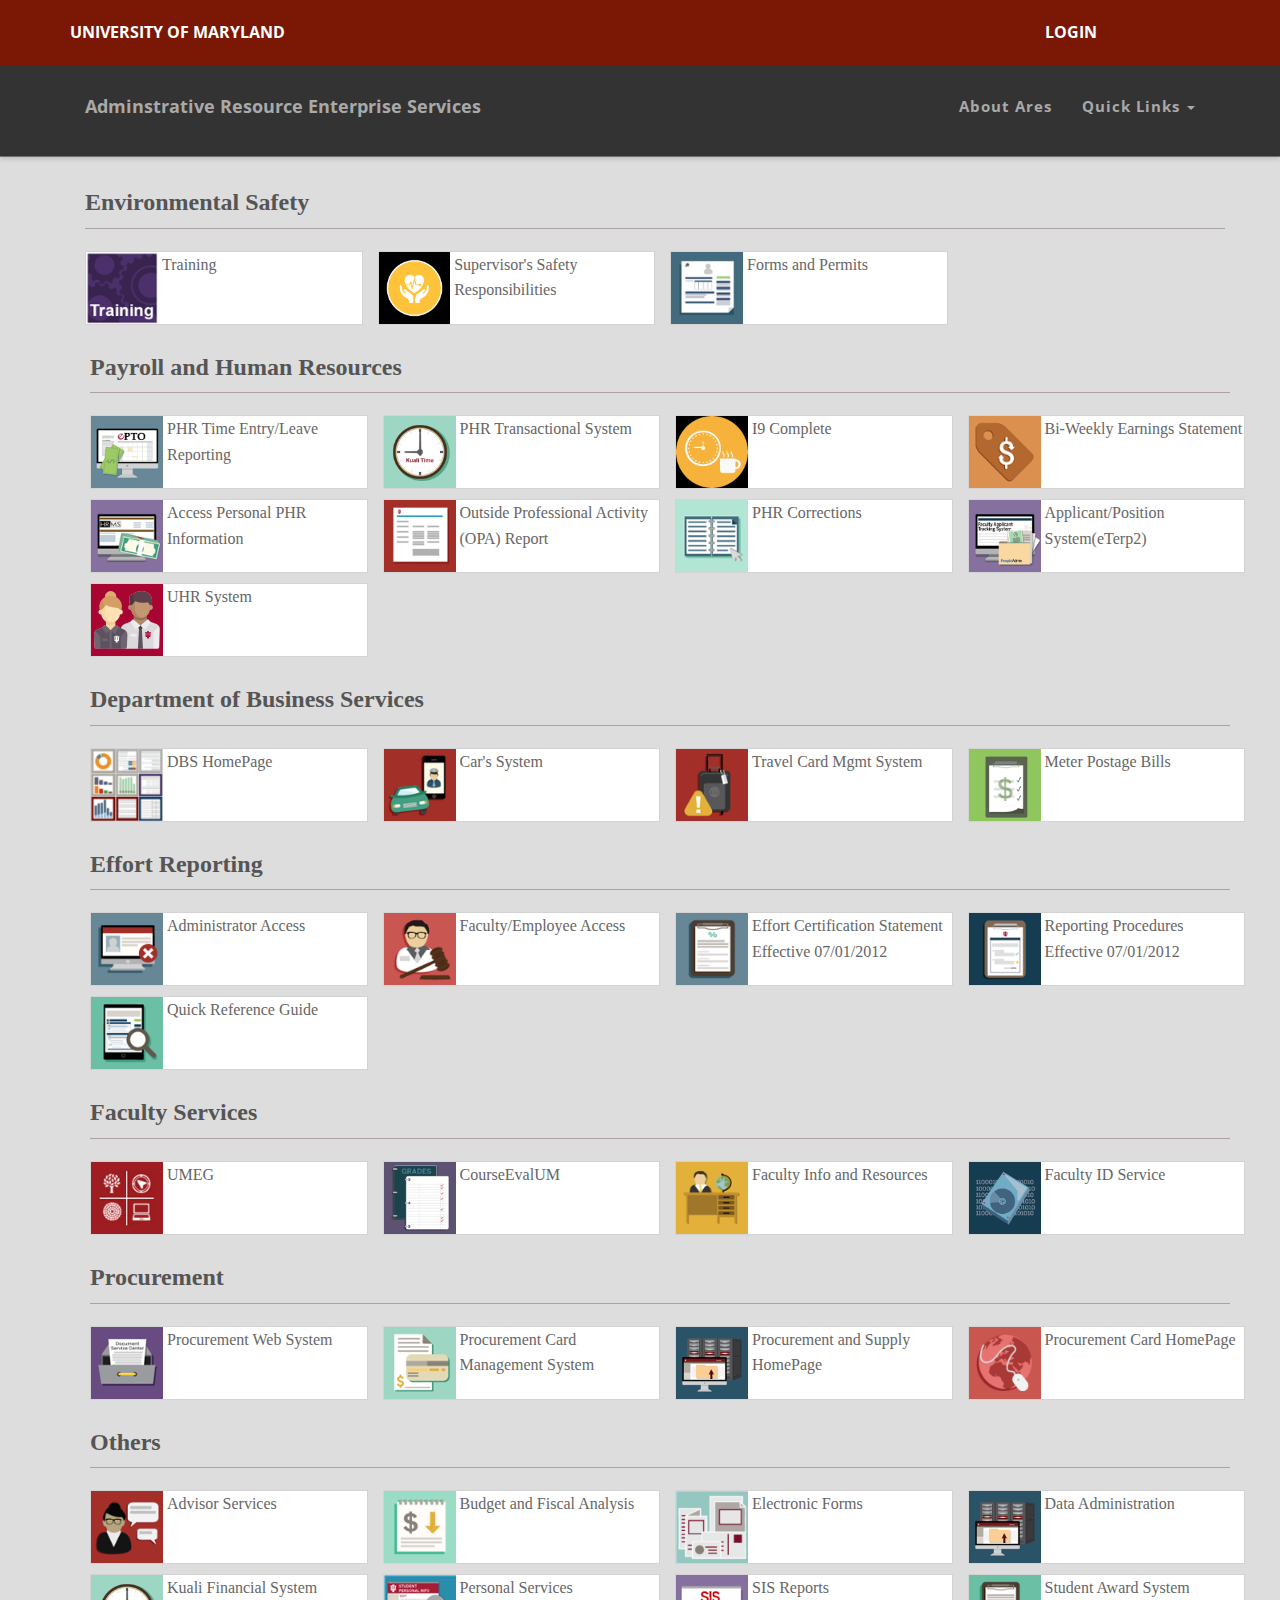
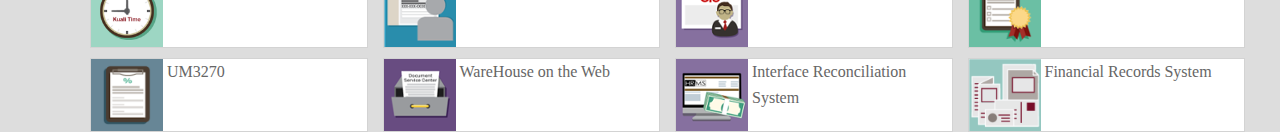
==== index.html @ 7a720392 "AresHomePage" ====
<!DOCTYPE html>
<html lang="en">

<head>
  <meta charset="utf-8">
  <meta name="viewport" content="width=device-width, initial-scale=1.0">
  <meta name="description" content="">
  <meta name="author" content="">
	

  <title>Ares Homepage</title>

  <!-- css -->
  <link href="css/bootstrap.min.css" rel="stylesheet" type="text/css">
  <link href="font-awesome/css/font-awesome.min.css" rel="stylesheet" type="text/css" />
  <link rel="stylesheet" type="text/css" href="plugins/cubeportfolio/css/cubeportfolio.min.css">
  <link href="css/nivo-lightbox.css" rel="stylesheet" />
  <link href="css/nivo-lightbox-theme/default/default.css" rel="stylesheet" type="text/css" />
  <link href="css/owl.carousel.css" rel="stylesheet" media="screen" />
  <link href="css/owl.theme.css" rel="stylesheet" media="screen" />
  <link href="css/animate.css" rel="stylesheet" />
  <link href="css/style.css" rel="stylesheet">
	

  <!-- boxed bg -->
  <link id="bodybg" href="bodybg/bg1.css" rel="stylesheet" type="text/css" />
  <!-- template skin -->
  <link id="t-colors" href="color/default.css" rel="stylesheet">

  <!-- =======================================================
    Theme Name: Medicio
    Theme URL: https://bootstrapmade.com/medicio-free-bootstrap-theme/
    Author: BootstrapMade
    Author URL: https://bootstrapmade.com
  ======================================================= -->
</head>

<body id="page-top" data-spy="scroll" data-target=".navbar-custom">


  <div id="wrapper">

    <nav class="navbar navbar-custom navbar-fixed-top" role="navigation" style="background-color:#333;">
      <div class="top-area">
        <div class="container">
          <div class="row">
            <div class="col-sm-10 col-md-10">
              <p class="bold text-left">UNIVERSITY OF MARYLAND </p>
            </div>
            <div class="col-sm-2 col-md-2">
              <p class="bold text-left">LOGIN </p>
            </div>
          </div>
        </div>
      </div>
		<div class="rownav">
      <div class="container navigation">

          <div class="navbar-header page-scroll">
        <button type="button" class="navbar-toggle" data-toggle="collapse" data-target=".navbar-main-collapse">
                    <i class="fa fa-bars"></i>
                </button> 
          <p class="navbar-brand" href="#">
                    Adminstrative Resource Enterprise Services
                </p>
        </div>
		

        <!-- Collect the nav links, forms, and other content for toggling -->
        <div class="collapse navbar-collapse navbar-right navbar-main-collapse">
          <ul class="nav navbar-nav">
            <li ><a href="#">About Ares</a></li>
          
           
            <li class="dropdown">
              <a href="#" class="dropdown-toggle" data-toggle="dropdown">Quick Links <b class="caret"></b></a>
              <ul class="dropdown-menu">
                <li><a href="https://www.google.com"><b>PHR Time Entry/Faculty Leave</b></a></li>
                <li><a href="index-form.html">Change Email Adress</a></li>
                <li><a href="index-video.html">UMEG-Electronic Grades and Rosters</a></li>
				  <li><a href="index.html">Outside Professional Activity(OPA)</a></li>
                <li><a href="index-form.html">Report</a></li>
                <li><a href="index-video.html">FRSWeb</a></li>
				  <li><a href="index.html">ProWeb</a></li>
                <li><a href="index-form.html">eTerp System</a></li>
                <li><a href="index-video.html">Confluence Wiki</a></li>
              </ul>
            </li>
          </ul>
        </div>
        <!-- /.navbar-collapse -->
      </div>
      <!-- /.container -->
    </nav>
	 </div> 
	  
	  
	  
	  
	   <div class="Evblock">
		 
   <div class="container">
	   <div class="firstheading" style="border-bottom: solid;
	border-bottom-width:thin;
	border-bottom-color:#ada2a2; padding-bottom:12px;margin-bottom:12px;padding-top:20px">
	   <b>Environmental Safety</b>
		   </div>
    <div class="row">
		 
        <div class="col-sm-3">
			
            <div class="card">
                <div class="card-horizontal" >
                    <div class="img-square-wrapper">
                        <img class="" src="img/training1.png" alt="Card image cap">
                    </div>
                    <div class="card-body">
                      <a href="https://www.essr.umd.edu/training">&nbsp;Training </a>
                        
                    </div>
                </div>
                
            </div>
				
        </div>
         <div class="col-sm-3">
            <div class="card">
                <div class="card-horizontal">
                    <div class="img-square-wrapper">
                        <img class="" src="img/safety.png" alt="Card image cap">
                    </div>
                    <div class="card-body">
                       &nbsp;Supervisor's Safety &nbsp;Responsibilities
                    </div>
                </div>
                
            </div>
        </div>
         <div class="col-sm-3">
            <div class="card">
                <div class="card-horizontal">
                    <div class="img-square-wrapper">
                        <img class="" src="img/forms.png" alt="Card image cap">
                    </div>
                    <div class="card-body">
                       &nbsp;Forms and Permits  
                    </div>
                </div>
                
            </div>
        </div>
      
        </div>
    </div>
	  </div>

	  <div class="Phrblock">
		 
   <div class="container">
	   <div class="firstheading" style="border-bottom: solid;
	border-bottom-width:thin;
	border-bottom-color:#ada2a2;padding-bottom:12px;margin-bottom:12px;">
	   <b>Payroll and Human Resources</b>
	   </div>	
    <div class="row">
		  <div class="col-sm-3">
            <div class="card">
                <div class="card-horizontal" >
                    <div class="img-square-wrapper">
                        <img class="" src="img/timeentry.png" alt="Card image cap">
                    </div>
                    <div class="card-body">
                      &nbsp;PHR Time Entry/Leave &nbsp;Reporting 
                        
                    </div>
                </div>
                
            </div>
        </div>
        <div class="col-sm-3">
            <div class="card">
                <div class="card-horizontal" >
                    <div class="img-square-wrapper">
                        <img class="" src="img/KualiTime.png" alt="Card image cap">
                    </div>
                    <div class="card-body">
                      &nbsp;PHR Transactional System 
                        
                    </div>
                </div>
                
            </div>
        </div>
         
         <div class="col-sm-3">
            <div class="card">
                <div class="card-horizontal">
                    <div class="img-square-wrapper">
                        <img class="" src="img/I9.png" alt="Card image cap">
                    </div>
                    <div class="card-body">
                       &nbsp;I9 Complete  
                    </div>
                </div>
                
            </div>
        </div>
         <div class="col-sm-3">
            <div class="card">
                <div class="card-horizontal">
                    <div class="img-square-wrapper">
                        <img class="" src="img/earnings.png" alt="Card image cap">
                    </div>
                    <div class="card-body">
                        &nbsp;Bi-Weekly Earnings Statement
                        
                    </div>
                </div>
                
            </div>
        </div>
    </div>
	   
	   <div class="row">
		 
        <div class="col-sm-3">
            <div class="card">
                <div class="card-horizontal" >
                    <div class="img-square-wrapper">
                        <img class="" src="img/phr.png" alt="Card image cap">
                    </div>
                    <div class="card-body">
                       &nbsp;Access Personal PHR &nbsp;Information
                        
                    </div>
                </div>
                
            </div>
        </div>
         <div class="col-sm-3">
            <div class="card">
                <div class="card-horizontal">
                    <div class="img-square-wrapper">
                        <img class="" src="img/report.png" alt="Card image cap">
                    </div>
                    <div class="card-body" >
                      &nbsp;Outside Professional Activity &nbsp;(OPA) Report
                    </div>
                </div>
                
            </div>
        </div>
         <div class="col-sm-3">
            <div class="card">
                <div class="card-horizontal">
                    <div class="img-square-wrapper">
                        <img class="" src="img/correction.png" alt="Card image cap">
                    </div>
                    <div class="card-body">
                       &nbsp;PHR Corrections
                        
                    </div>
                </div>
                
            </div>
        </div>
         <div class="col-sm-3">
            <div class="card">
                <div class="card-horizontal">
                    <div class="img-square-wrapper">
                        <img class="" src="img/applicant.png" alt="Card image cap" >
                    </div>
                    <div class="card-body">
                        &nbsp;Applicant/Position &nbsp;System(eTerp2)
                        
                    </div>
                </div>
                
            </div>
        </div>
    </div>
	    <div class="row">
		 
        <div class="col-sm-3">
            <div class="card">
                <div class="card-horizontal" >
                    <div class="img-square-wrapper">
                        <img class="" src="img/uhr.png" alt="Card image cap">
                    </div>
                    <div class="card-body">
                      &nbsp;UHR System
                        
                    </div>
                </div>
                
            </div>
</div>
</div>

	   
	   
	   
 <div class="Dbsblock">	 
   <div class="container">
	    <div class="firstheading" style="border-bottom: solid;
	border-bottom-width:thin;
	border-bottom-color:#ada2a2;padding-bottom:12px;margin-bottom:12px;">
	   <b>Department of Business Services</b>
	   </div>
    <div class="row">
		 
        <div class="col-sm-3">
            <div class="card">
                <div class="card-horizontal" >
                    <div class="img-square-wrapper">
                        <img class="" src="img/homepage.png" alt="Card image cap">
                    </div>
                    <div class="card-body">
                       &nbsp;DBS HomePage
                        
                    </div>
                </div>
                
            </div>
        </div>
         <div class="col-sm-3">
            <div class="card">
                <div class="card-horizontal">
                    <div class="img-square-wrapper">
                        <img class="" src="img/car.png" alt="Card image cap">
                    </div>
                    <div class="card-body">
                       &nbsp;Car's System
                    </div>
                </div>
                
            </div>
        </div>
         <div class="col-sm-3">
            <div class="card">
                <div class="card-horizontal">
                    <div class="img-square-wrapper">
                        <img class="" src="img/travel.png" alt="Card image cap">
                    </div>
                    <div class="card-body">
                       &nbsp;Travel Card Mgmt System  
                    </div>
                </div>
                
            </div>
        </div>
      <div class="col-sm-3">
            <div class="card">
                <div class="card-horizontal">
                    <div class="img-square-wrapper">
                        <img class="" src="img/postage.png" alt="Card image cap">
                    </div>
                    <div class="card-body">
                       &nbsp;Meter Postage Bills  
                    </div>
                </div>
                
            </div>
        </div>
        </div>
    </div>
	  </div>

	   
	   <div class="Effortblock">
		 
   <div class="container">
	   <div class="firstheading" style="border-bottom: solid;
	border-bottom-width:thin;
	border-bottom-color:#ada2a2;padding-bottom:12px;margin-bottom:12px; ">
	   <b>Effort Reporting</b>
		   </div>
    <div class="row">
		 
        <div class="col-sm-3">
            <div class="card">
                <div class="card-horizontal" >
                    <div class="img-square-wrapper">
                        <img class="" src="img/admin.png" alt="Card image cap">
                    </div>
                    <div class="card-body">
                      <a href="https://www.google.com">&nbsp;Administrator Access </a>
                        
                    </div>
                </div>
                
            </div>
        </div>
         <div class="col-sm-3">
            <div class="card">
                <div class="card-horizontal">
                    <div class="img-square-wrapper">
                        <img class="" src="img/faculty.png" alt="Card image cap">
                    </div>
                    <div class="card-body">
                       &nbsp;Faculty/Employee Access
                    </div>
                </div>
                
            </div>
        </div>
         <div class="col-sm-3">
            <div class="card">
                <div class="card-horizontal">
                    <div class="img-square-wrapper">
                        <img class="" src="img/effort.png" alt="Card image cap">
                    </div>
                    <div class="card-body">
                       &nbsp;Effort Certification Statement &nbsp;Effective 07/01/2012  
                    </div>
                </div>
                
            </div>
        </div>
      <div class="col-sm-3">
            <div class="card">
                <div class="card-horizontal">
                    <div class="img-square-wrapper">
                        <img class="" src="img/report1.png" alt="Card image cap">
                    </div>
                    <div class="card-body">
                       &nbsp;Reporting Procedures &nbsp;Effective 07/01/2012  
                    </div>
                </div>
                
            </div>
        </div>
        </div>
	   
	    <div class="row">
		 
        <div class="col-sm-3">
            <div class="card">
                <div class="card-horizontal" >
                    <div class="img-square-wrapper">
                        <img class="" src="img/report2.png" alt="Card image cap">
                    </div>
                    <div class="card-body">
                      <a href="https://www.google.com">&nbsp;Quick Reference Guide </a>
                        
                    </div>
                </div>
                
            </div>
        </div>
    </div>
	  </div>
		   
<div class="Facultyblock">
 <div class="container">
	 <div class="firstheading" style="border-bottom: solid;
	border-bottom-width:thin;
	border-bottom-color:#ada2a2;padding-bottom:12px;margin-bottom:12px;">
	   <b>Faculty Services</b>
	 </div>
    <div class="row">
		 
        <div class="col-sm-3">
            <div class="card">
                <div class="card-horizontal" >
                    <div class="img-square-wrapper">
                        <img class="" src="img/umeg.png" alt="Card image cap">
                    </div>
                    <div class="card-body">
                      <a href="https://www.google.com">&nbsp;UMEG </a>
                        
                    </div>
                </div>
                
            </div>
        </div>
         <div class="col-sm-3">
            <div class="card">
                <div class="card-horizontal">
                    <div class="img-square-wrapper">
                        <img class="" src="img/courseeval.png" alt="Card image cap">
                    </div>
                    <div class="card-body">
                       &nbsp;CourseEvalUM
                    </div>
                </div>
                
            </div>
        </div>
         <div class="col-sm-3">
            <div class="card">
                <div class="card-horizontal">
                    <div class="img-square-wrapper">
                        <img class="" src="img/fac.png" alt="Card image cap">
                    </div>
                    <div class="card-body">
                       &nbsp;Faculty Info and Resources  
                    </div>
                </div>
                
            </div>
        </div>
      <div class="col-sm-3">
            <div class="card">
                <div class="card-horizontal">
                    <div class="img-square-wrapper">
                        <img class="" src="img/id.png" alt="Card image cap">
                    </div>
                    <div class="card-body">
                       &nbsp;Faculty ID Service  
                    </div>
                </div>
                
            </div>
        </div>
        </div>
    </div>
	  </div>

<div class="Procureblock">
 <div class="container">
	 <div class="firstheading" style="border-bottom: solid;
	border-bottom-width:thin;
	border-bottom-color:#ada2a2;padding-bottom:12px;margin-bottom:12px;">
	   <b>Procurement</b>
	 </div>
    <div class="row">
		 
        <div class="col-sm-3">
            <div class="card">
                <div class="card-horizontal" >
                    <div class="img-square-wrapper">
                        <img class="" src="img/web.png" alt="Card image cap">
                    </div>
                    <div class="card-body">
                      <a href="https://www.google.com">&nbsp;Procurement Web System </a>
                        
                    </div>
                </div>
                
            </div>
        </div>
         <div class="col-sm-3">
            <div class="card">
                <div class="card-horizontal">
                    <div class="img-square-wrapper">
                        <img class="" src="img/procurement.png" alt="Card image cap">
                    </div>
                    <div class="card-body">
                       &nbsp;Procurement Card &nbsp;Management System
                    </div>
                </div>
                
            </div>
        </div>
         <div class="col-sm-3">
            <div class="card">
                <div class="card-horizontal">
                    <div class="img-square-wrapper">
                        <img class="" src="img/pro1.png" alt="Card image cap">
                    </div>
                    <div class="card-body">
                       &nbsp;Procurement and Supply &nbsp;HomePage
                    </div>
                </div>
                
            </div>
        </div>
      <div class="col-sm-3">
            <div class="card">
                <div class="card-horizontal">
                    <div class="img-square-wrapper">
                        <img class="" src="img/pro.png" alt="Card image cap">
                    </div>
                    <div class="card-body">
                      &nbsp;Procurement Card HomePage
                    </div>
                </div>
                
            </div>
        </div>
        </div>
    </div>
	  </div>
		   
	<div class="Otherblock">
 <div class="container">
	 <div class="firstheading" style="border-bottom: solid;
	border-bottom-width:thin;
	border-bottom-color:#ada2a2;padding-bottom:12px;margin-bottom:12px;">
	   <b>Others</b>
	 </div>
    <div class="row">
		 
        <div class="col-sm-3">
			
            <div class="card">
                <div class="card-horizontal" >
                    <div class="img-square-wrapper">
                        <img class="" src="img/advisor.png" alt="Card image cap">
                    </div>
                    <div class="card-body">
                      <a href="http://www.sis.umd.edu/catt/">&nbsp;Advisor Services </a>
						
                    </div>
                </div>
                
            </div>
        </div>
         <div class="col-sm-3">
            <div class="card">
                <div class="card-horizontal">
                    <div class="img-square-wrapper">
                        <img class="" src="img/fiscal.png" alt="Card image cap">
                    </div>
                    <div class="card-body">
						<a href="http://otcads.umd.edu/bfa/" >&nbsp;Budget and Fiscal Analysis </a>
                    </div>
                </div>
                
            </div>
        </div>
         <div class="col-sm-3">
            <div class="card">
                <div class="card-horizontal">
                    <div class="img-square-wrapper">
                        <img class="" src="img/sisreport.png" alt="Card image cap">
                    </div>
                    <div class="card-body">
                       &nbsp;Electronic Forms
                    </div>
                </div>
                
            </div>
        </div>
      <div class="col-sm-3">
            <div class="card">
                <div class="card-horizontal">
                    <div class="img-square-wrapper">
                        <img class="" src="img/data.png" alt="Card image cap">
                    </div>
                    <div class="card-body">
                      &nbsp;Data Administration
                    </div>
                </div>
                </div> 
            </div>
        </div>
		<div class="row">
		<div class="col-sm-3">
            <div class="card">
                <div class="card-horizontal">
                    <div class="img-square-wrapper">
                        <img class="" src="img/KualiTime.png" alt="Card image cap">
                    </div>
                    <div class="card-body">
                      &nbsp;Kuali Financial System
                    </div>
                </div>
               </div> 
            </div>
			<div class="col-sm-3">
            <div class="card">
                <div class="card-horizontal">
                    <div class="img-square-wrapper">
                        <img class="" src="img/pi.png" alt="Card image cap">
                    </div>
                    <div class="card-body">
                      &nbsp;Personal Services
                    </div>
                </div>
               </div> 
            </div>
			<div class="col-sm-3">
            <div class="card">
                <div class="card-horizontal">
                    <div class="img-square-wrapper">
                        <img class="" src="img/sis.png" alt="Card image cap">
                    </div>
                    <div class="card-body">
                      &nbsp;SIS Reports
                    </div>
                </div>
               </div> 
            </div>
			<div class="col-sm-3">
            <div class="card">
                <div class="card-horizontal">
                    <div class="img-square-wrapper">
                        <img class="" src="img/award.png" alt="Card image cap">
                    </div>
                    <div class="card-body">
                      &nbsp;Student Award System
                    </div>
                </div>
               </div> 
            </div>
			
        </div>
	 <div class="row">
		<div class="col-sm-3">
            <div class="card">
                <div class="card-horizontal">
                    <div class="img-square-wrapper">
                        <img class="" src="img/effort.png" alt="Card image cap">
                    </div>
                    <div class="card-body">
                      &nbsp;UM3270
                    </div>
                </div>
               </div> 
            </div>
			<div class="col-sm-3">
            <div class="card">
                <div class="card-horizontal">
                    <div class="img-square-wrapper">
                        <img class="" src="img/web.png" alt="Card image cap">
                    </div>
                    <div class="card-body">
                      &nbsp;WareHouse on the Web
                    </div>
                </div>
               </div> 
            </div>
		 <div class="col-sm-3">
            <div class="card">
                <div class="card-horizontal">
                    <div class="img-square-wrapper">
                        <img class="" src="img/phr.png" alt="Card image cap">
                    </div>
                    <div class="card-body">
                      &nbsp;Interface Reconciliation &nbsp;System
                    </div>
                </div>
               </div> 
            </div>
		  <div class="col-sm-3">
            <div class="card">
                <div class="card-horizontal">
                    <div class="img-square-wrapper">
                        <img class="" src="img/sisreport.png" alt="Card image cap">
                    </div>
                    <div class="card-body">
                      &nbsp;Financial Records System
                    </div>
                </div>
               </div> 
            </div>
	 </div>
       
    </div>
	  </div>	   
		   
		   
  <!-- Core JavaScript Files -->
  <script src="js/jquery.min.js"></script>
  <script src="js/bootstrap.min.js"></script>
  <script src="js/jquery.easing.min.js"></script>
  <script src="js/wow.min.js"></script>
  <script src="js/jquery.scrollTo.js"></script>
  <script src="js/jquery.appear.js"></script>
  <script src="js/stellar.js"></script>
  <script src="plugins/cubeportfolio/js/jquery.cubeportfolio.min.js"></script>
  <script src="js/owl.carousel.min.js"></script>
  <script src="js/nivo-lightbox.min.js"></script>
  <script src="js/custom.js"></script>

</body>

</html>
---- plugins/cubeportfolio/css/cubeportfolio.min.css ----
/**
 * Cube Portfolio - Responsive jQuery Grid Plugin
 *
 * version: 1.4.1 (July 23, 2014)
 * requires jQuery v1.7 or later
 *
 * Copyright (c) 2014, Mihai Buricea (http://scriptpie.com)
 * Released under CodeCanyon License http://codecanyon.net/licenses
 *
 */
.cbp,.cbp *,.cbp-l-filters-dropdown,.cbp-l-filters-dropdown *,.cbp-l-filters-button,.cbp-l-filters-button *,.cbp-l-filters-alignLeft,.cbp-l-filters-alignLeft *,.cbp-l-filters-alignCenter,.cbp-l-filters-alignCenter *,.cbp-l-filters-alignRight,.cbp-l-filters-alignRight *,.cbp-l-filters-list,.cbp-l-filters-list *{-webkit-box-sizing:border-box;-moz-box-sizing:border-box;box-sizing:border-box;outline:0}.cbp,.cbp-wrapper,.cbp-item{filter:inherit}.cbp{position:relative;overflow:hidden;margin:0 auto;height:400px;visibility:visible!important}.cbp-item{float:left;margin-right:10px}.cbp-wrapper,.cbp .cbp-item{position:absolute;top:0;left:0;list-style-type:none;margin:0;padding:0;overflow:hidden}.cbp .cbp-item{z-index:2;display:block;width:300px;height:200px}.cbp-item-wrapper{width:100%;height:100%;position:absolute;top:0;left:0}.cbp img{display:block}.cbp a,.cbp a:hover,.cbp a:active{text-decoration:none;outline:0}.cbp-loading,.cbp-loading *,.cbp-no-transition .cbp-item{-webkit-transition:none!important;transition:none!important}.cbp-appendItems-loading{-webkit-transition:height .4s ease!important;transition:height .4s ease!important}.cbp-appendItems-loading .cbp-wrapper{-webkit-transition:none!important;transition:none!important}.cbp-loading{background:url('../img/cbp-loading.gif') no-repeat scroll center center transparent}.cbp .cbp-item-hidden{pointer-events:none;z-index:1}.cbp-wrapper{visibility:hidden;width:100%;height:100%;z-index:1}.cbp-ready .cbp-wrapper{visibility:visible}.cbp-wrapper-front{z-index:3}.cbp-wrapper-back{z-index:-1}.cbp-caption,.cbp-caption-defaultWrap,.cbp-caption-activeWrap{width:100%;height:100%;overflow:hidden;position:relative;display:block;text-decoration:none}.cbp-caption-defaultWrap,.cbp-caption-activeWrap{position:absolute;z-index:1}.cbp-caption-activeWrap{z-index:2}.cbp-l-caption-title{color:#fff;font:700 16px/18px sans-serif;margin-bottom:5px}.cbp-l-caption-desc{color:#777;font:400 12px/16px sans-serif}.cbp-l-caption-text{font:400 14px "Open Sans",sans-serif;color:#fff;letter-spacing:3px}.cbp-l-caption-buttonLeft,.cbp-l-caption-buttonRight{background-color:#3288C4;color:#FFF;display:inline-block;font:12px/28px sans-serif;text-decoration:none;width:90px;text-align:center;margin:4px}.cbp-l-caption-buttonLeft:hover,.cbp-l-caption-buttonRight:hover{background-color:#2578B3;text-decoration:none;color:#fff}.cbp-caption-pushTop .cbp-l-caption-alignLeft .cbp-l-caption-body,.cbp-caption-pushDown .cbp-l-caption-alignLeft .cbp-l-caption-body,.cbp-caption-revealBottom .cbp-l-caption-alignLeft .cbp-l-caption-body,.cbp-caption-revealTop .cbp-l-caption-alignLeft .cbp-l-caption-body,.cbp-caption-overlayBottom .cbp-l-caption-alignLeft .cbp-l-caption-body,.cbp-caption-overlayRightAlong .cbp-l-caption-alignLeft .cbp-l-caption-body,.cbp-caption-fadeIn .cbp-l-caption-alignLeft .cbp-l-caption-body,.cbp-caption-zoom .cbp-l-caption-alignLeft .cbp-l-caption-body,.cbp-caption-minimal .cbp-l-caption-alignLeft .cbp-l-caption-body,.cbp-caption-moveRight .cbp-l-caption-alignLeft .cbp-l-caption-body,.cbp-caption-revealLeft .cbp-l-caption-alignLeft .cbp-l-caption-body{margin:30px 30px 0}.cbp-caption-overlayBottomPush .cbp-l-caption-alignLeft .cbp-l-caption-body,.cbp-caption-overlayBottom .cbp-l-caption-alignLeft .cbp-l-caption-body,.cbp-caption-overlayBottomReveal .cbp-l-caption-alignLeft .cbp-l-caption-body,.cbp-caption-overlayBottomAlong .cbp-l-caption-alignLeft .cbp-l-caption-body{margin:17px 30px 0}.cbp-caption-minimal .cbp-l-caption-title,.cbp-caption-minimal .cbp-l-caption-desc{position:relative;left:0;opacity:0;-webkit-transition:-webkit-transform .5s ease;transition:transform .5s ease}.cbp-caption-minimal .cbp-l-caption-title{-webkit-transform:translateY(-100%);-moz-transform:translateY(-100%);-o-transform:translateY(-100%);transform:translateY(-100%)}.cbp-caption-minimal .cbp-l-caption-desc{-webkit-transform:translateY(100%);-moz-transform:translateY(100%);-o-transform:translateY(100%);transform:translateY(100%)}.cbp-caption-minimal .cbp-caption:hover .cbp-l-caption-title,.cbp-caption-minimal .cbp-caption:hover .cbp-l-caption-desc{opacity:1;-webkit-transform:translateY(0);-moz-transform:translateY(0);-o-transform:translateY(0);transform:translateY(0)}.cbp-l-caption-alignCenter{display:table;width:100%;height:100%}.cbp-l-caption-alignCenter .cbp-l-caption-body{display:table-cell;vertical-align:middle;text-align:center}.cbp-l-caption-alignCenter .cbp-l-caption-buttonLeft,.cbp-l-caption-alignCenter .cbp-l-caption-buttonRight{position:relative;-webkit-transition:left .4s cubic-bezier(.190,1.000,.220,1.000);transition:left .4s cubic-bezier(.190,1.000,.220,1.000)}.cbp-caption-overlayBottom .cbp-l-caption-alignCenter .cbp-l-caption-buttonLeft,.cbp-caption-overlayBottomPush .cbp-l-caption-alignCenter .cbp-l-caption-buttonLeft,.cbp-caption-minimal .cbp-l-caption-alignCenter .cbp-l-caption-buttonLeft,.cbp-caption-overlayBottomAlong .cbp-l-caption-alignCenter .cbp-l-caption-buttonLeft{left:-20px}.cbp-caption-overlayBottom .cbp-l-caption-alignCenter .cbp-l-caption-buttonRight,.cbp-caption-overlayBottomPush .cbp-l-caption-alignCenter .cbp-l-caption-buttonRight,.cbp-caption-minimal .cbp-l-caption-alignCenter .cbp-l-caption-buttonRight,.cbp-caption-overlayBottomAlong .cbp-l-caption-alignCenter .cbp-l-caption-buttonRight{left:20px}.cbp-caption:hover .cbp-l-caption-alignCenter .cbp-l-caption-buttonLeft,.cbp-caption:hover .cbp-l-caption-alignCenter .cbp-l-caption-buttonRight{left:0}.cbp-ie8 .cbp-l-caption-alignCenter .cbp-l-caption-buttonLeft,.cbp-ie8 .cbp-l-caption-alignCenter .cbp-l-caption-buttonRight,.cbp-ie9 .cbp-l-caption-alignCenter .cbp-l-caption-buttonLeft,.cbp-ie9 .cbp-l-caption-alignCenter .cbp-l-caption-buttonRight{left:0}.cbp-caption-none .cbp-caption-activeWrap{display:none}.cbp-caption-pushTop .cbp-caption-defaultWrap,.cbp-caption-pushTop .cbp-caption-activeWrap{bottom:0;-webkit-transition:bottom .6s cubic-bezier(.190,1.000,.220,1.000);transition:bottom .6s cubic-bezier(.190,1.000,.220,1.000)}.cbp-caption-pushTop .cbp-caption-activeWrap{bottom:-100%;background:none repeat scroll 0 0 #282727}.cbp-caption-pushTop .cbp-caption:hover .cbp-caption-defaultWrap{bottom:100%}.cbp-caption-pushTop .cbp-caption:hover .cbp-caption-activeWrap{bottom:0}.cbp-caption-pushTop.cbp-ie8 .cbp-caption:hover .cbp-caption-defaultWrap,.cbp-caption-pushTop.cbp-ie9 .cbp-caption:hover .cbp-caption-defaultWrap{bottom:0}.cbp-caption-pushTop.cbp-ie8 .cbp-caption:hover .cbp-caption-activeWrap,.cbp-caption-pushTop.cbp-ie9 .cbp-caption:hover .cbp-caption-activeWrap{bottom:-100%}.cbp-caption-pushDown .cbp-caption-defaultWrap,.cbp-caption-pushDown .cbp-caption-activeWrap{bottom:0;-webkit-transition:bottom .6s cubic-bezier(.190,1.000,.220,1.000);transition:bottom .6s cubic-bezier(.190,1.000,.220,1.000)}.cbp-caption-pushDown .cbp-caption-activeWrap{bottom:100%;background:none repeat scroll 0 0 #282727}.cbp-caption-pushDown .cbp-caption:hover .cbp-caption-defaultWrap{bottom:-100%}.cbp-caption-pushDown .cbp-caption:hover .cbp-caption-activeWrap{bottom:0}.cbp-caption-pushDown.cbp-ie8 .cbp-caption:hover .cbp-caption-defaultWrap,.cbp-caption-pushDown.cbp-ie9 .cbp-caption:hover .cbp-caption-defaultWrap{bottom:0}.cbp-caption-pushDown.cbp-ie8 .cbp-caption:hover .cbp-caption-activeWrap,.cbp-caption-pushDown.cbp-ie9 .cbp-caption:hover .cbp-caption-activeWrap{bottom:100%}.cbp-caption-revealBottom .cbp-caption-defaultWrap{bottom:0;z-index:2;-webkit-transition:bottom .6s cubic-bezier(.190,1.000,.220,1.000);transition:bottom .6s cubic-bezier(.190,1.000,.220,1.000)}.cbp-caption-revealBottom .cbp-caption-activeWrap{bottom:0;z-index:1;background:none repeat scroll 0 0 #282727}.cbp-caption-revealBottom .cbp-caption:hover .cbp-caption-defaultWrap{bottom:100%}.cbp-caption-revealBottom.cbp-ie8 .cbp-caption:hover .cbp-caption-defaultWrap,.cbp-caption-revealBottom.cbp-ie9 .cbp-caption:hover .cbp-caption-defaultWrap{bottom:0}.cbp-caption-revealTop .cbp-caption-defaultWrap{bottom:0;z-index:2;-webkit-transition:bottom .6s cubic-bezier(.190,1.000,.220,1.000);transition:bottom .6s cubic-bezier(.190,1.000,.220,1.000)}.cbp-caption-revealTop .cbp-caption-activeWrap{bottom:0;z-index:1;background:none repeat scroll 0 0 #282727}.cbp-caption-revealTop .cbp-caption:hover .cbp-caption-defaultWrap{bottom:-100%}.cbp-caption-revealTop.cbp-ie8 .cbp-caption:hover .cbp-caption-defaultWrap,.cbp-caption-revealTop.cbp-ie9 .cbp-caption:hover .cbp-caption-defaultWrap{bottom:0}.cbp-caption-overlayBottomReveal .cbp-caption-defaultWrap{bottom:0;z-index:2;-webkit-transition:bottom .6s cubic-bezier(.190,1.000,.220,1.000);transition:bottom .6s cubic-bezier(.190,1.000,.220,1.000)}.cbp-caption-overlayBottomReveal .cbp-caption-activeWrap{bottom:0;z-index:1;height:70px;background:none repeat scroll 0 0 #282727}.cbp-caption-overlayBottomReveal .cbp-caption:hover .cbp-caption-defaultWrap{bottom:70px}.cbp-caption-overlayBottomReveal.cbp-ie8 .cbp-caption:hover .cbp-caption-defaultWrap,.cbp-caption-overlayBottomReveal.cbp-ie9 .cbp-caption:hover .cbp-caption-defaultWrap{bottom:0}.cbp-caption-overlayBottomPush .cbp-caption-defaultWrap,.cbp-caption-overlayBottomPush .cbp-caption-activeWrap{bottom:0;-webkit-transition:bottom .6s cubic-bezier(.190,1.000,.220,1.000);transition:bottom .6s cubic-bezier(.190,1.000,.220,1.000)}.cbp-caption-overlayBottomPush .cbp-caption-activeWrap{bottom:-70px;height:70px;background:none repeat scroll 0 0 #282727}.cbp-caption-overlayBottomPush .cbp-caption:hover .cbp-caption-defaultWrap{bottom:70px}.cbp-caption-overlayBottomPush .cbp-caption:hover .cbp-caption-activeWrap{bottom:0}.cbp-caption-overlayBottomPush.cbp-ie8 .cbp-caption:hover .cbp-caption-defaultWrap,.cbp-caption-overlayBottomPush.cbp-ie9 .cbp-caption:hover .cbp-caption-defaultWrap{bottom:0}.cbp-caption-overlayBottomPush.cbp-ie8 .cbp-caption:hover .cbp-caption-activeWrap,.cbp-caption-overlayBottomPush.cbp-ie9 .cbp-caption:hover .cbp-caption-activeWrap{bottom:-70px}.cbp-caption-overlayBottom .cbp-caption-activeWrap{bottom:-70px;height:70px;background-color:#181616;background-color:rgba(24,22,22,.7);-webkit-transition:bottom .6s cubic-bezier(.190,1.000,.220,1.000);transition:bottom .6s cubic-bezier(.190,1.000,.220,1.000)}.cbp-caption-overlayBottom .cbp-caption:hover .cbp-caption-activeWrap{bottom:0}.cbp-caption-overlayBottom.cbp-ie9 .cbp-caption:hover .cbp-caption-activeWrap{bottom:-70px}.cbp-caption-moveRight .cbp-caption-activeWrap{left:-100%;top:0;background:none repeat scroll 0 0 #282727;-webkit-transition:left .6s cubic-bezier(.190,1.000,.220,1.000);transition:left .6s cubic-bezier(.190,1.000,.220,1.000)}.cbp-caption-moveRight .cbp-caption:hover .cbp-caption-activeWrap{left:0}.cbp-caption-moveRight.cbp-ie8 .cbp-caption:hover .cbp-caption-activeWrap,.cbp-caption-moveRight.cbp-ie9 .cbp-caption:hover .cbp-caption-activeWrap{left:-100%}.cbp-caption-revealLeft .cbp-caption-activeWrap{left:100%;top:0;background:none repeat scroll 0 0 #282727;-webkit-transition:left .6s cubic-bezier(.190,1.000,.220,1.000);transition:left .6s cubic-bezier(.190,1.000,.220,1.000)}.cbp-caption-revealLeft .cbp-caption:hover .cbp-caption-activeWrap{left:0}.cbp-caption-revealLeft.cbp-ie8 .cbp-caption:hover .cbp-caption-activeWrap,.cbp-caption-revealLeft.cbp-ie9 .cbp-caption:hover .cbp-caption-activeWrap{left:100%}.cbp-caption-minimal .cbp-caption-activeWrap{background-color:rgba(0,0,0,.8);opacity:0}.cbp-caption-minimal .cbp-caption:hover .cbp-caption-activeWrap{opacity:1}.cbp-caption-minimal.cbp-ie8 .cbp-caption-activeWrap{background-color:#000;-ms-filter:"progid:DXImageTransform.Microsoft.Alpha(Opacity=0)"}.cbp-caption-minimal.cbp-ie8 .cbp-caption:hover .cbp-caption-activeWrap{-ms-filter:"progid:DXImageTransform.Microsoft.Alpha(Opacity=90)"}.cbp-caption-fadeIn .cbp-caption-activeWrap{opacity:0;width:100%;height:100%;position:absolute;top:0;left:0;background-color:rgba(0,0,0,.85);-webkit-transition:opacity .6s cubic-bezier(.190,1.000,.220,1.000);transition:opacity .6s cubic-bezier(.190,1.000,.220,1.000)}.cbp-caption-fadeIn.cbp-ie8 .cbp-caption-activeWrap{background-color:#000;-ms-filter:"progid:DXImageTransform.Microsoft.Alpha(Opacity=0)"}.cbp-caption-fadeIn .cbp-caption:hover .cbp-caption-activeWrap{opacity:1}.cbp-caption-fadeIn.cbp-ie9 .cbp-caption:hover .cbp-caption-activeWrap{opacity:0}.cbp-caption-overlayRightAlong .cbp-caption-defaultWrap,.cbp-caption-overlayRightAlong .cbp-caption-activeWrap{left:0;-webkit-transition:left .6s cubic-bezier(.190,1.000,.220,1.000);transition:left .6s cubic-bezier(.190,1.000,.220,1.000)}.cbp-caption-overlayRightAlong .cbp-caption-activeWrap{left:-50%;width:50%;background:none repeat scroll 0 0 #282727}.cbp-caption-overlayRightAlong .cbp-caption:hover .cbp-caption-defaultWrap{left:25%}.cbp-caption-overlayRightAlong .cbp-caption:hover .cbp-caption-activeWrap{left:0}.cbp-caption-overlayRightAlong.cbp-ie8 .cbp-caption:hover .cbp-caption-defaultWrap,.cbp-caption-overlayRightAlong.cbp-ie9 .cbp-caption:hover .cbp-caption-defaultWrap{left:0}.cbp-caption-overlayRightAlong.cbp-ie8 .cbp-caption:hover .cbp-caption-activeWrap,.cbp-caption-overlayRightAlong.cbp-ie9 .cbp-caption:hover .cbp-caption-activeWrap{left:-50%}.cbp-caption-overlayBottomAlong .cbp-caption-defaultWrap,.cbp-caption-overlayBottomAlong .cbp-caption-activeWrap{bottom:0;-webkit-transition:bottom .6s cubic-bezier(.190,1.000,.220,1.000);transition:bottom .6s cubic-bezier(.190,1.000,.220,1.000)}.cbp-caption-overlayBottomAlong .cbp-caption-activeWrap{bottom:-70px;height:70px;background:none repeat scroll 0 0 #282727}.cbp-caption-overlayBottomAlong .cbp-caption:hover .cbp-caption-defaultWrap{bottom:35px}.cbp-caption-overlayBottomAlong .cbp-caption:hover .cbp-caption-activeWrap{bottom:0}.cbp-caption-overlayBottomAlong.cbp-ie8 .cbp-caption:hover .cbp-caption-defaultWrap,.cbp-caption-overlayBottomAlong.cbp-ie9 .cbp-caption:hover .cbp-caption-defaultWrap{bottom:0}.cbp-caption-overlayBottomAlong.cbp-ie8 .cbp-caption:hover .cbp-caption-activeWrap,.cbp-caption-overlayBottomAlong.cbp-ie9 .cbp-caption:hover .cbp-caption-activeWrap{bottom:-70px}.cbp-caption-zoom .cbp-caption-defaultWrap{width:100%;height:100%;overflow:hidden;-webkit-transition:-webkit-transform .6s cubic-bezier(.190,1.000,.220,1.000);transition:transform .6s cubic-bezier(.190,1.000,.220,1.000)}.cbp-caption-zoom .cbp-caption:hover .cbp-caption-defaultWrap{-webkit-transform:scale(1.25);-moz-transform:scale(1.25);-o-transform:scale(1.25);transform:scale(1.25)}.cbp-caption-zoom .cbp-caption-activeWrap{opacity:0;width:100%;height:100%;position:absolute;top:0;left:0;background-color:rgba(0,0,0,.9);-webkit-transition:opacity .8s cubic-bezier(.190,1.000,.220,1.000);transition:opacity .8s cubic-bezier(.190,1.000,.220,1.000)}.cbp-caption-zoom.cbp-ie8 .cbp-caption-activeWrap{background-color:#000;-ms-filter:"progid:DXImageTransform.Microsoft.Alpha(Opacity=0)"}.cbp-caption-zoom .cbp-caption:hover .cbp-caption-activeWrap{opacity:1}.cbp-caption-zoom.cbp-ie9 .cbp-caption:hover .cbp-caption-activeWrap{opacity:0}.cbp-animation-fadeOut{-webkit-transition:height .6s ease-in-out;transition:height .6s ease-in-out}.cbp-animation-fadeOut .cbp-item{-webkit-transition:-webkit-transform .6s ease-in-out .2s,opacity .6s ease-in-out .2s;transition:transform .6s ease-in-out .2s,opacity .6s ease-in-out .2s}.cbp-animation-fadeOut .cbp-item-hidden{-webkit-transition:-webkit-transform .6s ease-in-out 0s,opacity .4s ease-in-out 0s;transition:transform .6s ease-in-out 0s,opacity .4s ease-in-out 0s}.cbp-animation-quicksand{-webkit-transition:height .6s ease-in-out;transition:height .6s ease-in-out}.cbp-animation-quicksand .cbp-item{-webkit-transition:-webkit-transform .6s ease-in-out .2s,opacity .6s ease-in-out .2s;transition:transform .6s ease-in-out .2s,opacity .6s ease-in-out .2s}.cbp-animation-quicksand .cbp-item-hidden{-webkit-transition:-webkit-transform .6s ease-in-out 0s,opacity .4s ease-in-out 0s;transition:transform .6s ease-in-out 0s,opacity .4s ease-in-out 0s}.cbp-animation-skew{-webkit-transition:height .3s ease-in-out;transition:height .3s ease-in-out}.cbp-animation-skew .cbp-item{-webkit-transition:-webkit-transform .3s ease-in,opacity .3s ease-in;transition:transform .3s ease-in,opacity .3s ease-in}.cbp-animation-skew .cbp-item-hidden{-webkit-transition:-webkit-transform .3s ease-in 0s,opacity .3s ease-in 0s;transition:transform .3s ease-in 0s,opacity .3s ease-in 0s}.cbp-animation-boxShadow{-webkit-transition:height .6s ease-in-out;transition:height .6s ease-in-out}.cbp-animation-boxShadow .cbp-item{-webkit-transition:-webkit-transform .6s ease-in-out,opacity .6s ease-in-out;transition:transform .6s ease-in-out,opacity .6s ease-in-out}.cbp-animation-boxShadow .cbp-item .cbp-animation-boxShadowMask{position:absolute;top:0;left:0;width:100%;height:100%;z-index:-1;-webkit-transition:box-shadow .6s ease-in-out;transition:box-shadow .6s ease-in-out}.cbp-animation-boxShadow .cbp-item .cbp-animation-boxShadowMask.cbp-animation-boxShadowShow{z-index:10}.cbp-animation-boxShadow .cbp-item .cbp-animation-boxShadowMask.cbp-animation-boxShadowActive{box-shadow:0 0 100px 100px #fff inset}.cbp-animation-boxShadow .cbp-item .cbp-animation-boxShadowMask.cbp-animation-boxShadowInactive{box-shadow:0 0 0 0 #fff inset}.cbp-animation-bounceLeft{-webkit-transition:height .8s ease-in-out;transition:height .8s ease-in-out}.cbp-animation-bounceLeft .cbp-wrapper{-webkit-transition:opacity .8s ease-in-out,left .8s ease-in-out;transition:opacity .8s ease-in-out,left .8s ease-in-out}.cbp-animation-bounceLeft .cbp-item{overflow:visible;-webkit-transition:-webkit-transform .8s ease-in-out;transition:transform .8s ease-in-out}.cbp-animation-bounceLeft .cbp-item-hidden{display:none}.cbp-animation-bounceLeft .cbp-item-wrapper{overflow:hidden}.cbp-animation-bounceTop{-webkit-transition:height .6s ease-in-out;transition:height .6s ease-in-out}.cbp-animation-bounceTop .cbp-wrapper{-webkit-transition:opacity .6s ease-in-out,top .6s ease-in-out;transition:opacity .6s ease-in-out,top .6s ease-in-out}.cbp-animation-bounceTop .cbp-item{overflow:visible;-webkit-transition:-webkit-transform .8s ease-in-out;transition:transform .8s ease-in-out}.cbp-animation-bounceTop .cbp-item-hidden{display:none}.cbp-animation-bounceTop .cbp-item-wrapper{overflow:hidden}.cbp-animation-bounceBottom{-webkit-transition:height .6s ease-in-out;transition:height .6s ease-in-out}.cbp-animation-bounceBottom .cbp-wrapper{-webkit-transition:opacity .6s ease-in-out,top .6s ease-in-out;transition:opacity .6s ease-in-out,top .6s ease-in-out}.cbp-animation-bounceBottom .cbp-item{overflow:visible;-webkit-transition:-webkit-transform .8s ease-in-out;transition:transform .8s ease-in-out}.cbp-animation-bounceBottom .cbp-item-hidden{display:none}.cbp-animation-bounceBottom .cbp-item-wrapper{overflow:hidden}.cbp-animation-moveLeft{-webkit-transition:height .6s ease-in-out;transition:height .6s ease-in-out}.cbp-animation-moveLeft .cbp-wrapper{z-index:2;-webkit-transition:opacity .6s ease-in-out,left .6s ease-in-out;transition:opacity .6s ease-in-out,left .6s ease-in-out}.cbp-animation-moveLeft .cbp-wrapper.no-trans{z-index:1;-webkit-transition:none!important;transition:none!important}.cbp-animation-moveLeft .cbp-item{overflow:visible;-webkit-transition:-webkit-transform .6s ease-in-out;transition:transform .6s ease-in-out}.cbp-animation-moveLeft .cbp-item-wrapper{overflow:hidden}.cbp-animation-slideLeft{overflow:visible}.cbp-animation-slideLeft .cbp-item{-webkit-transition:-webkit-transform .6s ease-in-out;transition:transform .6s ease-in-out}.cbp-animation-slideLeft-out{-webkit-animation:cbp-animation-slideLeft-out .9s both ease;-moz-animation:cbp-animation-slideLeft-out .9s both ease;animation:cbp-animation-slideLeft-out .9s both ease}.cbp-animation-slideLeft-in{-webkit-animation:cbp-animation-slideLeft-in .9s both ease;-moz-animation:cbp-animation-slideLeft-in .9s both ease;animation:cbp-animation-slideLeft-in .9s both ease}@-webkit-keyframes cbp-animation-slideLeft-out{25%{opacity:.75;-webkit-transform:scale(.8)}75%{opacity:.75;-webkit-transform:scale(.8) translateX(-200%)}100%{opacity:.75;-webkit-transform:scale(.8) translateX(-200%)}}@-moz-keyframes cbp-animation-slideLeft-out{25%{opacity:.75;-moz-transform:scale(.8)}75%{opacity:.75;-moz-transform:scale(.8) translateX(-200%)}100%{opacity:.75;-moz-transform:scale(.8) translateX(-200%)}}@keyframes cbp-animation-slideLeft-out{25%{opacity:.75;transform:scale(.8)}75%{opacity:.75;transform:scale(.8) translateX(-200%)}100%{opacity:.75;transform:scale(.8) translateX(-200%)}}@-webkit-keyframes cbp-animation-slideLeft-in{0%,25%{opacity:.75;-webkit-transform:scale(.8) translateX(200%)}75%{opacity:.75;-webkit-transform:scale(.8)}100%{opacity:1;-webkit-transform:scale(1) translateX(0)}}@-moz-keyframes cbp-animation-slideLeft-in{0%,25%{opacity:.75;-moz-transform:scale(.8) translateX(200%)}75%{opacity:.75;-moz-transform:scale(.8)}100%{opacity:1;-moz-transform:scale(1) translateX(0)}}@keyframes cbp-animation-slideLeft-in{0%,25%{opacity:.75;transform:scale(.8) translateX(200%)}75%{opacity:.75;transform:scale(.8)}100%{opacity:1;transform:scale(1) translateX(0)}}.cbp-animation-slideDelay{overflow:visible}.cbp-animation-slideDelay .cbp-item{-webkit-transition:-webkit-transform .6s ease-in-out;transition:transform .6s ease-in-out}.cbp-animation-slideDelay-out{-webkit-animation:cbp-animation-slideDelay-out .5s both ease-in-out;-moz-animation:cbp-animation-slideDelay-out .5s both ease-in-out;animation:cbp-animation-slideDelay-out .5s both ease-in-out}.cbp-animation-slideDelay-in{-webkit-animation:cbp-animation-slideDelay-in .5s both ease-in-out;-moz-animation:cbp-animation-slideDelay-in .5s both ease-in-out;animation:cbp-animation-slideDelay-in .5s both ease-in-out}.cbp-animation-slideDelay-fadeOut{-webkit-animation:cbp-animation-slideDelay-fadeOut .4s both ease;-moz-animation:cbp-animation-slideDelay-fadeOut .4s both ease;animation:cbp-animation-slideDelay-fadeOut .4s both ease}@-webkit-keyframes cbp-animation-slideDelay-out{100%{-webkit-transform:translateX(-100%)}}@-moz-keyframes cbp-animation-slideDelay-out{100%{-moz-transform:translateX(-100%)}}@keyframes cbp-animation-slideDelay-out{100%{transform:translateX(-100%)}}@-webkit-keyframes cbp-animation-slideDelay-in{0%{-webkit-transform:translateX(100%)}100%{-webkit-transform:translateX(0)}}@-moz-keyframes cbp-animation-slideDelay-in{0%{-moz-transform:translateX(100%)}100%{-moz-transform:translateX(0)}}@keyframes cbp-animation-slideDelay-in{0%{transform:translateX(100%)}100%{transform:translateX(0)}}@-webkit-keyframes cbp-animation-slideDelay-fadeOut{0%{opacity:1}100%{opacity:0}}@-moz-keyframes cbp-animation-slideDelay-fadeOut{0%{opacity:1}100%{opacity:0}}@keyframes cbp-animation-slideDelay-fadeOut{0%{opacity:1}100%{opacity:0}}.cbp-animation-3dflip{overflow:visible}.cbp-animation-3dflip .cbp-item{-webkit-transition:-webkit-transform .6s ease-in-out;transition:transform .6s ease-in-out;-webkit-perspective:1000px;perspective:1000px}.cbp-animation-3dflip-out{-webkit-transform-origin:0 50%;transform-origin:0 50%;-webkit-animation:rotateOutLeft .6s forwards;animation:rotateOutLeft .6s forwards}.cbp-animation-3dflip-in{opacity:0;-webkit-transform-origin:100% 50%;transform-origin:100% 50%;-webkit-animation:rotateInRight .6s ease-in forwards;animation:rotateInRight .6s ease-in forwards}.cbp-animation-3dflip-fadeOut{-webkit-animation:cbp-animation-3dflip-fadeOut .4s both ease;-moz-animation:cbp-animation-3dflip-fadeOut .4s both ease;animation:cbp-animation-3dflip-fadeOut .4s both ease}@-webkit-keyframes rotateOutLeft{100%{opacity:0;-webkit-transform:rotateY(90deg)}}@-moz-keyframes rotateOutLeft{100%{opacity:0;-moz-transform:rotateY(90deg)}}@keyframes rotateOutLeft{100%{opacity:0;transform:rotateY(90deg)}}@-webkit-keyframes rotateInRight{0%{opacity:0;-webkit-transform:rotateY(-90deg)}100%{visibility:visible;opacity:1;-webkit-transform:rotateY(0deg)}}@-moz-keyframes rotateInRight{0%{opacity:0;-moz-transform:rotateY(-90deg)}100%{visibility:visible;opacity:1;-moz-transform:rotateY(0deg)}}@keyframes rotateInRight{0%{opacity:0;transform:rotateY(-90deg)}100%{visibility:visible;opacity:1;transform:rotateY(0deg)}}@-webkit-keyframes cbp-animation-3dflip-fadeOut{0%{opacity:1}100%{opacity:0}}@-moz-keyframes cbp-animation-3dflip-fadeOut{0%{opacity:1}100%{opacity:0}}@keyframes cbp-animation-3dflip-fadeOut{0%{opacity:1}100%{opacity:0}}.cbp-animation-rotateSides{overflow:visible}.cbp-animation-rotateSides .cbp-item{-webkit-transition:-webkit-transform .6s ease-in-out;transition:transform .6s ease-in-out;-webkit-perspective:1000px;perspective:1000px}.cbp-animation-rotateSides-out{-webkit-transform-origin:-50% 50%;-webkit-animation:rotateSides-out .5s both ease-in;-moz-transform-origin:-50% 50%;-moz-animation:rotateSides-out .5s both ease-in;transform-origin:-50% 50%;animation:rotateSides-out .5s both ease-in}.cbp-animation-rotateSides-in{-webkit-transform-origin:150% 50%;-webkit-animation:rotateSides-in .6s both ease-out;-moz-transform-origin:150% 50%;-moz-animation:rotateSides-in .6s both ease-out;transform-origin:150% 50%;animation:rotateSides-in .6s both ease-out}.cbp-animation-rotateSides-fadeOut{-webkit-animation:cbp-animation-rotateSides-fadeOut .5s both ease;-moz-animation:cbp-animation-rotateSides-fadeOut .5s both ease;animation:cbp-animation-rotateSides-fadeOut .5s both ease}@-webkit-keyframes rotateSides-out{100%{opacity:0;-webkit-transform:translateZ(-500px) rotateY(90deg)}}@-moz-keyframes rotateSides-out{100%{opacity:0;-moz-transform:translateZ(-500px) rotateY(90deg)}}@keyframes rotateSides-out{100%{opacity:0;transform:translateZ(-500px) rotateY(90deg)}}@-webkit-keyframes rotateSides-in{0%{opacity:0;-webkit-transform:translateZ(-500px) rotateY(-90deg)}40%{opacity:0;-webkit-transform:translateZ(-500px) rotateY(-90deg)}}@-moz-keyframes rotateSides-in{0%{opacity:0;-moz-transform:translateZ(-500px) rotateY(-90deg)}40%{opacity:0;-moz-transform:translateZ(-500px) rotateY(-90deg)}}@keyframes rotateSides-in{0%{opacity:0;transform:translateZ(-500px) rotateY(-90deg)}40%{opacity:0;transform:translateZ(-500px) rotateY(-90deg)}}@-webkit-keyframes cbp-animation-rotateSides-fadeOut{0%{opacity:1}100%{opacity:0}}@-moz-keyframes cbp-animation-rotateSides-fadeOut{0%{opacity:1}100%{opacity:0}}@keyframes cbp-animation-rotateSides-fadeOut{0%{opacity:1}100%{opacity:0}}.cbp-animation-flipOutDelay{overflow:visible}.cbp-animation-flipOutDelay .cbp-item{-webkit-transition:-webkit-transform .6s ease-in-out;transition:transform .6s ease-in-out;-webkit-perspective:1000px;perspective:1000px}.cbp-animation-flipOutDelay-out{-webkit-transform-origin:50% 50%;-webkit-animation:flipOutDelay-out .5s both ease-in;-moz-transform-origin:50% 50%;-moz-animation:flipOutDelay-out .5s both ease-in;transform-origin:50% 50%;animation:flipOutDelay-out .5s both ease-in}.cbp-animation-flipOutDelay-in{-webkit-transform-origin:50% 50%;-webkit-animation:flipOutDelay-in 1s both ease-out;-moz-transform-origin:50% 50%;-moz-animation:flipOutDelay-in 1s both ease-out;transform-origin:50% 50%;animation:flipOutDelay-in 1s both ease-out}@-webkit-keyframes flipOutDelay-out{100%{-webkit-transform:translateZ(-1000px) rotateY(-90deg);opacity:.2}}@-moz-keyframes flipOutDelay-out{100%{-moz-transform:translateZ(-1000px) rotateY(-90deg);opacity:.2}}@keyframes flipOutDelay-out{100%{transform:translateZ(-1000px) rotateY(-90deg);opacity:.2}}@-webkit-keyframes flipOutDelay-in{0%{-webkit-transform:translateZ(-1000px) rotateY(90deg);opacity:.2}50%{-webkit-transform:translateZ(-1000px) rotateY(90deg);opacity:.2}}@-moz-keyframes flipOutDelay-in{0%{-moz-transform:translateZ(-1000px) rotateY(90deg);opacity:.2}50%{-moz-transform:translateZ(-1000px) rotateY(90deg);opacity:.2}}@keyframes flipOutDelay-in{0%{transform:translateZ(-1000px) rotateY(90deg);opacity:.2}50%{transform:translateZ(-1000px) rotateY(90deg);opacity:.2}}.cbp-animation-unfold{overflow:visible}.cbp-animation-unfold .cbp-item{-webkit-transition:-webkit-transform .6s ease-in-out;transition:transform .6s ease-in-out;-webkit-perspective:1000px;perspective:1000px}.cbp-animation-unfold-out{-webkit-animation:unfold-out .8s ease both;-moz-animation:unfold-out .8s ease both;animation:unfold-out .8s ease both}.cbp-animation-unfold-in{-webkit-transform-origin:0 50%;-webkit-animation:unfold-in .8s both ease;-moz-transform-origin:0 50%;-moz-animation:unfold-in .8s both ease;transform-origin:0 50%;animation:unfold-in .8s both ease}.cbp-animation-unfold-fadeOut{-webkit-animation:cbp-animation-unfold-fadeOut .5s both ease;-moz-animation:cbp-animation-unfold-fadeOut .5s both ease;animation:cbp-animation-unfold-fadeOut .5s both ease}@-webkit-keyframes unfold-out{99%{opacity:.3}100%{opacity:0;-webkit-transform:translateX(-100%)}}@-moz-keyframes unfold-out{99%{opacity:.3}100%{opacity:0;-moz-transform:translateX(-100%)}}@keyframes unfold-out{99%{opacity:.3}100%{opacity:0;transform:translateX(-100%)}}@-webkit-keyframes unfold-in{from{opacity:0;-webkit-transform:translateX(100%) rotateY(90deg)}}@-moz-keyframes unfold-in{from{opacity:0;-moz-transform:translateX(100%) rotateY(90deg)}}@keyframes unfold-in{from{opacity:0;transform:translateX(100%) rotateY(90deg)}}@-webkit-keyframes cbp-animation-unfold-fadeOut{0%{opacity:1}100%{opacity:0}}@-moz-keyframes cbp-animation-unfold-fadeOut{0%{opacity:1}100%{opacity:0}}@keyframes cbp-animation-unfold-fadeOut{0%{opacity:1}100%{opacity:0}}.cbp-animation-foldLeft{overflow:visible}.cbp-animation-foldLeft .cbp-item{-webkit-transition:-webkit-transform .6s ease-in-out;transition:transform .6s ease-in-out;-webkit-perspective:1000px;perspective:1000px}.cbp-animation-foldLeft-out{-webkit-transform-origin:100% 50%;-webkit-animation:foldLeft-out .7s both ease;-moz-transform-origin:100% 50%;-moz-animation:foldLeft-out .7s both ease;transform-origin:100% 50%;animation:foldLeft-out .7s both ease}.cbp-animation-foldLeft-in{-webkit-animation:foldLeft-in .7s ease both;-moz-animation:foldLeft-in .7s ease both;animation:foldLeft-in .7s ease both}.cbp-animation-foldLeft-fadeOut{-webkit-animation:cbp-animation-foldLeft-fadeOut .5s both ease;-moz-animation:cbp-animation-foldLeft-fadeOut .5s both ease;animation:cbp-animation-foldLeft-fadeOut .5s both ease}@-webkit-keyframes foldLeft-out{to{opacity:0;-webkit-transform:translateX(-100%) rotateY(-90deg)}}@-moz-keyframes foldLeft-out{to{opacity:0;-moz-transform:translateX(-100%) rotateY(-90deg)}}@keyframes foldLeft-out{to{opacity:0;transform:translateX(-100%) rotateY(-90deg)}}@-webkit-keyframes foldLeft-in{from{opacity:.3;-webkit-transform:translateX(100%)}}@-moz-keyframes foldLeft-in{from{opacity:.3;-moz-transform:translateX(100%)}}@keyframes foldLeft-in{from{opacity:.3;transform:translateX(100%)}}@-webkit-keyframes cbp-animation-foldLeft-fadeOut{0%{opacity:1}100%{opacity:0}}@-moz-keyframes cbp-animation-foldLeft-fadeOut{0%{opacity:1}100%{opacity:0}}@keyframes cbp-animation-foldLeft-fadeOut{0%{opacity:1}100%{opacity:0}}.cbp-animation-scaleDown{overflow:visible}.cbp-animation-scaleDown .cbp-item{-webkit-transition:-webkit-transform .6s ease-in-out;transition:transform .6s ease-in-out;-webkit-perspective:1000px;perspective:1000px}.cbp-animation-scaleDown-out{-webkit-animation:scaleDown-out .7s ease both;-moz-animation:scaleDown-out .7s ease both;animation:scaleDown-out .7s ease both}.cbp-animation-scaleDown-in{-webkit-animation:scaleDown-in .6s ease both;-moz-animation:scaleDown-in .6s ease both;animation:scaleDown-in .6s ease both}.cbp-animation-scaleDown-fadeOut{-webkit-animation:cbp-animation-scaleDown-fadeOut .5s both ease;-moz-animation:cbp-animation-scaleDown-fadeOut .5s both ease;animation:cbp-animation-scaleDown-fadeOut .5s both ease}@-webkit-keyframes scaleDown-out{to{opacity:0;-webkit-transform:scale(.8)}}@-moz-keyframes scaleDown-out{to{opacity:0;-moz-transform:scale(.8)}}@keyframes scaleDown-out{to{opacity:0;transform:scale(.8)}}@-webkit-keyframes scaleDown-in{from{-webkit-transform:translateX(100%)}}@-moz-keyframes scaleDown-in{from{-moz-transform:translateX(100%)}}@keyframes scaleDown-in{from{transform:translateX(100%)}}@-webkit-keyframes cbp-animation-scaleDown-fadeOut{0%{opacity:1}100%{opacity:0}}@-moz-keyframes cbp-animation-scaleDown-fadeOut{0%{opacity:1}100%{opacity:0}}@keyframes cbp-animation-scaleDown-fadeOut{0%{opacity:1}100%{opacity:0}}.cbp-animation-frontRow{overflow:visible}.cbp-animation-frontRow .cbp-item{-webkit-transition:-webkit-transform .6s ease-in-out;transition:transform .6s ease-in-out;-webkit-perspective:1000px;perspective:1000px}.cbp-animation-frontRow-out{-webkit-animation:frontRow-out .7s ease both;-moz-animation:frontRow-out .7s ease both;animation:frontRow-out .7s ease both}.cbp-animation-frontRow-in{-webkit-animation:frontRow-in .6s ease both;-moz-animation:frontRow-in .6s ease both;animation:frontRow-in .6s ease both}.cbp-animation-frontRow-fadeOut{-webkit-animation:cbp-animation-frontRow-fadeOut .5s both ease;-moz-animation:cbp-animation-frontRow-fadeOut .5s both ease;animation:cbp-animation-frontRow-fadeOut .5s both ease}@-webkit-keyframes frontRow-out{100%{-webkit-transform:translateX(-60%) scale(.8);opacity:0}}@-moz-keyframes frontRow-out{100%{-moz-transform:translateX(-60%) scale(.8);opacity:0}}@keyframes frontRow-out{100%{transform:translateX(-60%) scale(.8);opacity:0}}@-webkit-keyframes frontRow-in{0%{-webkit-transform:translateX(100%) scale(.8)}100%{visibility:visible;opacity:1;-webkit-transform:translateX(0%) scale(1)}}@-moz-keyframes frontRow-in{0%{-moz-transform:translateX(100%) scale(.8)}100%{visibility:visible;opacity:1;-moz-transform:translateX(0%) scale(1)}}@keyframes frontRow-in{0%{transform:translateX(100%) scale(.8)}100%{visibility:visible;opacity:1;transform:translateX(0%) scale(1)}}@-webkit-keyframes cbp-animation-frontRow-fadeOut{0%{opacity:1}100%{opacity:0}}@-moz-keyframes cbp-animation-frontRow-fadeOut{0%{opacity:1}100%{opacity:0}}@keyframes cbp-animation-frontRow-fadeOut{0%{opacity:1}100%{opacity:0}}.cbp-animation-rotateRoom{overflow:visible}.cbp-animation-rotateRoom .cbp-item{-webkit-transition:-webkit-transform .6s ease-in-out;transition:transform .6s ease-in-out;-webkit-perspective:1000px;perspective:1000px}.cbp-animation-rotateRoom-out{-webkit-transform-origin:100% 50%;-webkit-animation:rotateRoom-out .8s both ease;-moz-transform-origin:100% 50%;-moz-animation:rotateRoom-out .8s both ease;transform-origin:100% 50%;animation:rotateRoom-out .8s both ease}.cbp-animation-rotateRoom-in{-webkit-transform-origin:0 50%;-webkit-animation:rotateRoom-in .8s both ease;-moz-transform-origin:0 50%;-moz-animation:rotateRoom-in .8s both ease;transform-origin:0 50%;animation:rotateRoom-in .8s both ease}.cbp-animation-rotateRoom-fadeOut{-webkit-animation:cbp-animation-rotateRoom-fadeOut .5s both ease;-moz-animation:cbp-animation-rotateRoom-fadeOut .5s both ease;animation:cbp-animation-rotateRoom-fadeOut .5s both ease}@-webkit-keyframes rotateRoom-out{99%{opacity:.3}100%{opacity:0;-webkit-transform:translateX(-100%) rotateY(90deg)}}@-moz-keyframes rotateRoom-out{99%{opacity:.3}100%{opacity:0;-moz-transform:translateX(-100%) rotateY(90deg)}}@keyframes rotateRoom-out{99%{opacity:.3}100%{opacity:0;transform:translateX(-100%) rotateY(90deg)}}@-webkit-keyframes rotateRoom-in{from{opacity:.3;-webkit-transform:translateX(100%) rotateY(-90deg)}}@-moz-keyframes rotateRoom-in{from{opacity:.3;-moz-transform:translateX(100%) rotateY(-90deg)}}@keyframes rotateRoom-in{from{opacity:.3;transform:translateX(100%) rotateY(-90deg)}}@-webkit-keyframes cbp-animation-rotateRoom-fadeOut{0%{opacity:1}100%{opacity:0}}@-moz-keyframes cbp-animation-rotateRoom-fadeOut{0%{opacity:1}100%{opacity:0}}@keyframes cbp-animation-rotateRoom-fadeOut{0%{opacity:1}100%{opacity:0}}.cbp-animation-scaleSides{overflow:visible}.cbp-animation-scaleSides .cbp-item{-webkit-transition:-webkit-transform .5s ease-in-out;transition:transform .5s ease-in-out;-webkit-perspective:1000px;perspective:1000px}.cbp-animation-scaleSides-out{-webkit-animation:scaleSides-out .5s ease both;-moz-animation:scaleSides-out .5s ease both;animation:scaleSides-out .5s ease both}.cbp-animation-scaleSides-in{-webkit-animation:scaleUpCenter .5s ease .5s both;-moz-animation:scaleUpCenter .5s ease .5s both;animation:scaleUpCenter .5s ease .5s both}@-webkit-keyframes scaleSides-out{to{opacity:0;-webkit-transform:scale(.6)}}@-moz-keyframes scaleSides-out{to{opacity:0;-moz-transform:scale(.6)}}@keyframes scaleSides-out{to{opacity:0;transform:scale(.6)}}@-webkit-keyframes scaleUpCenter{from{opacity:0;-webkit-transform:scale(.6)}}@-moz-keyframes scaleUpCenter{from{opacity:0;-moz-transform:scale(.6)}}@keyframes scaleUpCenter{from{opacity:0;transform:scale(.6)}}.cbp-animation-flipOut{-webkit-transition:height .7s ease-in-out;transition:height .7s ease-in-out}.cbp-animation-flipOut .cbp-item{-webkit-transition:-webkit-transform .7s ease-in-out;transition:transform .7s ease-in-out;-webkit-perspective:1000px;perspective:1000px}.cbp-animation-flipOut-out{-webkit-transform-origin:50% 50%;-webkit-animation:flipOut-out .35s ease-in both;-moz-transform-origin:50% 50%;-moz-animation:flipOut-out .35s ease-in both;transform-origin:50% 50%;animation:flipOut-out .35s ease-in both}.cbp-animation-flipOut-in{-webkit-transform-origin:50% 50%;-webkit-animation:flipOut-in .35s ease-out .35s both;-moz-transform-origin:50% 50%;-moz-animation:flipOut-in .35s ease-out .35s both;transform-origin:50% 50%;animation:flipOut-in .35s ease-out .35s both}@-webkit-keyframes flipOut-out{100%{-webkit-transform:translateZ(-1000px) rotateY(-90deg);opacity:.2}}@-moz-keyframes flipOut-out{100%{-moz-transform:translateZ(-1000px) rotateY(-90deg);opacity:.2}}@keyframes flipOut-out{100%{transform:translateZ(-1000px) rotateY(-90deg);opacity:.2}}@-webkit-keyframes flipOut-in{0%{-webkit-transform:translateZ(-1000px) rotateY(90deg);opacity:.2}}@-moz-keyframes flipOut-in{0%{-moz-transform:translateZ(-1000px) rotateY(90deg);opacity:.2}}@keyframes flipOut-in{0%{transform:translateZ(-1000px) rotateY(90deg);opacity:.2}}.cbp-animation-flipBottom{-webkit-transition:height .7s ease-in-out;transition:height .7s ease-in-out}.cbp-animation-flipBottom .cbp-item{-webkit-transition:-webkit-transform .7s ease-in-out;transition:transform .7s ease-in-out;-webkit-perspective:1000px;perspective:1000px}.cbp-animation-flipBottom-out{-webkit-transform-origin:50% 50%;-webkit-animation:flipBottom-out .35s both 0s ease-in;-moz-transform-origin:50% 50%;-moz-animation:flipBottom-out .35s both 0s ease-in;transform-origin:50% 50%;animation:flipBottom-out .35s both 0s ease-in}.cbp-animation-flipBottom-in{-webkit-transform-origin:50% 50%;-webkit-animation:flipBottom-in .35s ease-out .35s both;-moz-transform-origin:50% 50%;-moz-animation:flipBottom-in .35s ease-out .35s both;transform-origin:50% 50%;animation:flipBottom-in .35s ease-out .35s both}@-webkit-keyframes flipBottom-out{to{-webkit-transform:translateZ(-1000px) rotateX(-90deg);opacity:.2}}@-moz-keyframes flipBottom-out{to{-moz-transform:translateZ(-1000px) rotateX(-90deg);opacity:.2}}@keyframes flipBottom-out{to{transform:translateZ(-1000px) rotateX(-90deg);opacity:.2}}@-webkit-keyframes flipBottom-in{from{-webkit-transform:translateZ(-1000px) rotateX(90deg);opacity:.2}}@-moz-keyframes flipBottom-in{from{-moz-transform:translateZ(-1000px) rotateX(90deg);opacity:.2}}@keyframes flipBottom-in{from{transform:translateZ(-1000px) rotateX(90deg);opacity:.2}}.cbp-animation-fadeOutTop{overflow:visible;-webkit-transition:height .2s ease-in-out;transition:height .2s ease-in-out}.cbp-animation-fadeOutTop .cbp-wrapper{-webkit-transition:opacity .3s ease-in-out,top .3s ease-in-out;transition:opacity .3s ease-in-out,top .3s ease-in-out}.cbp-animation-fadeOutTop .cbp-item{-webkit-transition:-webkit-transform .6s ease-in-out;transition:transform .6s ease-in-out}.cbp-animation-sequentially{overflow:visible;-webkit-transition:height .2s ease-in-out;transition:height .2s ease-in-out}.cbp-animation-sequentially .cbp-item{-webkit-transition:-webkit-transform .6s ease-in-out;transition:transform .6s ease-in-out}.cbp-animation-sequentially.cbp-no-transition .cbp-item{-webkit-transition:opacity .5s ease,top .5s ease!important;transition:opacity .5s ease,top .5s ease!important}.cbp-popup-ie8bg{position:absolute;width:100%;height:100%;min-height:100%;top:0;left:0;z-index:-1;background:#000;-ms-filter:"progid:DXImageTransform.Microsoft.Alpha(Opacity=70)"}.cbp-popup-wrap{-webkit-box-sizing:border-box;-moz-box-sizing:border-box;box-sizing:border-box;height:100%;text-align:center;position:fixed;width:100%;left:0;top:0;display:none;overflow-y:scroll;overflow-x:hidden;z-index:99999;padding:0 10px}.cbp-popup-lightbox{background:rgba(0,0,0,.8)}.cbp-popup-singlePage{background:#fff;padding:0}.cbp-popup-singlePage .cbp-popup-ie8bg{background:#fff;-ms-filter:"progid:DXImageTransform.Microsoft.Alpha(Opacity=100)"}.cbp-popup-wrap:before{content:'';display:inline-block;height:100%;vertical-align:middle;margin-right:-.25em}.cbp-popup-content{position:relative;display:inline-block;vertical-align:middle;text-align:left;max-width:100%}.cbp-popup-singlePage .cbp-popup-content{margin-top:140px;max-width:1024px;vertical-align:top;width:96%}.cbp-popup-lightbox-figure{position:relative}.cbp-popup-lightbox-bottom{left:0;position:absolute;top:100%;width:100%;margin-top:3px}.cbp-popup-lightbox-title{padding-right:70px;font:400 12px/18px sans-serif;color:#eee;-webkit-text-size-adjust:100%}.cbp-popup-lightbox-counter{position:absolute;top:0;right:0;font:400 12px/18px sans-serif;color:#eee}.cbp-popup-lightbox-img{width:auto;max-width:100%;height:auto;display:block;margin:40px 0;box-shadow:0 0 8px rgba(0,0,0,.6)}.cbp-popup-lightbox-img[data-action]{cursor:pointer}.cbp-popup-lightbox-isIframe .cbp-popup-content{width:50%}.cbp-popup-lightbox-isIframe .cbp-lightbox-bottom{left:0;position:absolute;top:100%;width:100%;margin-top:3px}.cbp-popup-lightbox-iframe{position:relative;height:0;padding-bottom:56.25%;background:#000}.cbp-popup-lightbox-iframe iframe{position:absolute;top:0;left:0;width:100%;height:100%;box-shadow:0 0 8px rgba(0,0,0,.6)}.cbp-popup-singlePage .cbp-popup-navigation-wrap{position:absolute;top:0;left:0;width:100%;z-index:2;height:104px;background-color:#34425C}.cbp-popup-singlePage .cbp-popup-navigation{position:absolute;top:0;left:0;width:100%}.cbp-popup-singlePage-sticky .cbp-popup-navigation-wrap{position:fixed;top:0!important}.cbp-popup-singlePage-sticky .cbp-popup-navigation{position:fixed}.cbp-popup-singlePage-counter{color:#bbc0df;font:italic 14px/104px 'Open Sans',sans-serif;position:absolute;right:47px;top:0;padding:0 3px 0 0}.cbp-popup-next,.cbp-popup-prev,.cbp-popup-close{padding:0;border:medium none;position:absolute;cursor:pointer;outline:0}.cbp-popup-lightbox .cbp-popup-prev,.cbp-popup-lightbox .cbp-popup-next,.cbp-popup-lightbox .cbp-popup-close{visibility:hidden}.cbp-popup-ready.cbp-popup-lightbox .cbp-popup-next,.cbp-popup-ready.cbp-popup-lightbox .cbp-popup-prev,.cbp-popup-ready.cbp-popup-lightbox .cbp-popup-close{visibility:visible}.cbp-popup-lightbox .cbp-popup-prev{background:url("../img/cbp-sprite.png") no-repeat scroll -2px -2px transparent;width:44px;height:44px;top:0;bottom:0;left:20px;margin:auto}.cbp-popup-lightbox .cbp-popup-prev:hover{background-position:-2px -48px}.cbp-popup-singlePage .cbp-popup-prev{background:url("../img/cbp-sprite.png") no-repeat scroll -2px -94px transparent;width:44px;height:44px;top:30px;left:0;margin:auto;right:108px}.cbp-popup-singlePage .cbp-popup-prev:hover{background-position:-2px -140px}.cbp-popup-lightbox .cbp-popup-next{background:url("../img/cbp-sprite.png") no-repeat scroll -48px -2px transparent;width:44px;height:44px;top:0;bottom:0;right:20px;margin:auto}.cbp-popup-lightbox .cbp-popup-next:hover{background-position:-48px -48px}.cbp-popup-singlePage .cbp-popup-next{background:url("../img/cbp-sprite.png") no-repeat scroll -48px -94px transparent;width:44px;height:44px;top:30px;right:0;margin:auto;left:108px}.cbp-popup-singlePage .cbp-popup-next:hover{background-position:-48px -140px}.cbp-popup-lightbox .cbp-popup-close{background:url("../img/cbp-sprite.png") no-repeat scroll -94px -2px transparent;height:40px;width:40px;right:20px;top:20px}.cbp-popup-lightbox .cbp-popup-close:hover{background-position:-94px -48px}.cbp-popup-singlePage .cbp-popup-close{background:url("../img/cbp-sprite.png") no-repeat scroll -94px -94px transparent;height:44px;width:44px;margin:auto;right:0;top:30px;left:0}.cbp-popup-singlePage .cbp-popup-close:hover{background-position:-94px -140px}.cbp-popup-loadingBox{position:absolute;top:0;left:0;right:0;bottom:0;margin:auto;z-index:2;background:url("../img/cbp-loading-popup.gif") no-repeat scroll center center #0D0D0D;border:1px solid rgba(79,80,79,.3);border-radius:3px 3px;-ms-filter:"progid:DXImageTransform.Microsoft.Alpha(Opacity=71)";opacity:.71;width:50px;height:50px}.cbp-popup-ready .cbp-popup-loadingBox{visibility:hidden}.cbp-popup-loading .cbp-popup-loadingBox{visibility:visible}.cbp-popup-singlePage{left:100%;-webkit-transition:all .6s ease-in-out;transition:all .6s ease-in-out}.cbp-popup-singlePage-open{left:0}.cbp-popup-singlePage .cbp-l-project-title{color:#454444;font:700 42px/60px 'Open sans',sans-serif;letter-spacing:2px;margin-bottom:10px;text-align:center;text-transform:uppercase}.cbp-popup-singlePage .cbp-l-project-subtitle{color:#787878;font:300 14px/21px 'Open sans',sans-serif;margin:0 auto 50px;max-width:500px;text-align:center}.cbp-popup-singlePage .cbp-popup-content .cbp-l-project-img{display:block;margin:0 auto;max-width:100%}.cbp-popup-singlePage .cbp-l-project-container{overflow:hidden;margin:0 auto;clear:both}.cbp-popup-singlePage .cbp-l-project-desc{float:left;width:64%;margin:30px 0 20px;padding-right:20px}.cbp-popup-singlePage .cbp-l-project-details{float:right;width:36%;margin:30px 0 20px}.cbp-popup-singlePage .cbp-l-project-desc-title{border-bottom:1px solid #cdcdcd;margin-bottom:22px;color:#444}.cbp-popup-singlePage .cbp-l-project-desc-title span,.cbp-popup-singlePage .cbp-l-project-details-title span{border-bottom:1px solid #747474;display:inline-block;margin:0 0 -1px 0;font:400 16px/36px "Open Sans",sans-serif;padding:0 5px 0 0}.cbp-popup-singlePage .cbp-l-project-desc-text{font:400 13px/20px "Open Sans",sans-serif;color:#555}.cbp-popup-singlePage .cbp-l-project-details-title{border-bottom:1px solid #cdcdcd;margin-bottom:19px;margin-left:20px;color:#444}.cbp-popup-singlePage .cbp-l-project-details-list{margin-left:20px}.cbp-popup-singlePage .cbp-l-project-details-list li{border-bottom:1px dotted #DFDFDF;padding:inherit;color:#666;font:400 12px/30px "Open Sans",sans-serif}.cbp-popup-singlePage .cbp-l-project-details-list strong{display:inline-block;color:#696969;font:600 12px "Open Sans",sans-serif;min-width:100px}.cbp-popup-singlePage .cbp-l-project-details-visit{color:#FFF;float:right;text-decoration:none;font:400 11px/18px "Open Sans",sans-serif;margin-top:12px;text-transform:uppercase;background-color:#34425C;padding:6px 12px}.cbp-popup-singlePage .cbp-l-project-details-visit:hover{color:#AFBBDB}.cbp-popup-singlePage .cbp-l-project-related{margin:30px 0 20px}.cbp-popup-singlePage .cbp-l-project-related-wrap{font-size:0;margin:0}.cbp-popup-singlePage .cbp-l-project-related-item{margin-right:5%;max-width:30%;display:inline-block}.cbp-popup-singlePage .cbp-l-project-related-item:last-child{margin-right:0}.cbp-popup-singlePage .cbp-l-project-related-title{font:bold 14px sans-serif;color:#474747;margin-top:20px}.cbp-popup-singlePage .cbp-l-project-related-link{text-decoration:none}.cbp-popup-singlePage .cbp-l-project-related-link:hover{opacity:.9}.cbp-popup-singlePage .cbp-l-member-img{float:left;margin-right:20px;margin-top:20px;border:1px solid #e2e2e2}.cbp-popup-singlePage .cbp-l-member-img img{display:block}.cbp-popup-singlePage .cbp-l-member-info{margin-top:20px}.cbp-popup-singlePage .cbp-l-member-name{font:bold 16px/12px "Open Sans",sans-serif;margin-bottom:6px}.cbp-popup-singlePage .cbp-l-member-position{font:400 13px "Open Sans",sans-serif}.cbp-popup-singlePage .cbp-l-member-desc{font:400 12px "Open Sans",sans-serif;margin-top:15px}.cbp-popup-singlePageInline{width:100%;height:0;position:absolute;top:0;left:0;overflow:hidden}.cbp-popup-singlePageInline .cbp-popup-navigation{position:absolute;top:0;right:0;z-index:2;width:40px;height:40px}.cbp-popup-singlePageInline .cbp-popup-close{background:url("../img/cbp-sprite.png") no-repeat scroll -94px -2px transparent;height:40px;width:40px;right:20px;top:30px}.cbp-popup-singlePageInline .cbp-popup-close:hover{opacity:.7}.cbp-popup-singlePageInline .cbp-popup-content{width:100%;min-height:200px}.cbp.cbp-popup-isOpening .cbp-popup-singlePageInline,.cbp.cbp-popup-isOpening{-webkit-transition:height .4s ease 0s!important;transition:height .4s ease 0s!important}.cbp.cbp-popup-isOpening .cbp-item{-webkit-transition:-webkit-transform .4s ease 0s!important;transition:transform .4s ease 0s!important}.cbp-singlePageInline-active{opacity:.6!important}.cbp-popup-singlePageInline .cbp-popup-loadingBox{visibility:hidden;background:url("../img/cbp-loading.gif") no-repeat scroll center center transparent;border:medium none;border-radius:0;-ms-filter:"progid:DXImageTransform.Microsoft.Alpha(Opacity=100)";opacity:1}.cbp-popup-singlePageInline.cbp-popup-loading .cbp-popup-loadingBox{visibility:visible}.cbp-popup-singlePageInline.cbp-popup-loading .cbp-popup-navigation,.cbp-popup-singlePageInline.cbp-popup-loading .cbp-popup-content{visibility:hidden}.cbp-l-inline{margin-bottom:20px;overflow:hidden;margin-top:10px;background:#FAFAFA;padding:30px}.cbp-l-inline-left{float:left;width:44%}.cbp-l-project-img{max-width:100%}.cbp-l-inline-right{float:right;width:56%;padding-left:inherit}.cbp-l-inline-title{font:400 28px/28px "Open Sans",sans-serif;color:#666}.cbp-l-inline-subtitle{font:400 13px "Open Sans",sans-serif;color:#666;margin:3px 0 25px}.cbp-l-inline-desc{font:400 13px/21px "Open Sans",sans-serif;color:#888}.cbp-l-inline-view{font:400 13px "Open Sans",sans-serif;color:#9C9C9C;text-decoration:none;margin:22px 0 0;display:inline-block;padding:8px 18px 7px;border:2px solid #ccc}.cbp-l-inline-view:hover{color:#757575;border-color:#DFDFDF}.cbp-l-filters-button{margin:0 auto 30px;text-align:left}.cbp-l-filters-button .cbp-filter-item{background-color:#FFF;border:2px solid #ECECEC;border-radius:2px;color:#888;cursor:pointer;font:400 12px/29px "Open Sans",sans-serif;margin:10px 10px 0 0;overflow:visible;padding:0 17px;position:relative;display:inline-block;-webkit-transition:all .3s ease-in-out;transition:all .3s ease-in-out}.cbp-l-filters-button .cbp-filter-item:hover{color:#5d5d5d}.cbp-l-filters-button .cbp-filter-item.cbp-filter-item-active{background-color:#5d5d5d;color:#fff;border-color:#5d5d5d}.cbp-l-filters-button .cbp-filter-counter{background-color:#3288C4;border-radius:3px;color:#fff;font:400 11px/18px "Open Sans",sans-serif;margin:0 auto;padding:4px 0;text-align:center;width:34px;position:absolute;bottom:0;left:0;right:0;opacity:0;-ms-filter:"progid:DXImageTransform.Microsoft.Alpha(Opacity=0)";-webkit-transition:opacity .25s ease,bottom .25s ease;transition:opacity .25s ease,bottom .25s ease}.cbp-l-filters-button .cbp-filter-counter:before{content:"";position:absolute;bottom:-4px;left:0;right:0;margin:0 auto;width:0;height:0;border-left:4px solid transparent;border-right:4px solid transparent;border-top:4px solid #3288C4;display:none}.cbp-l-filters-button .cbp-filter-item:hover .cbp-filter-counter:before{display:block}.cbp-l-filters-button .cbp-filter-item:hover .cbp-filter-counter{bottom:44px;-ms-filter:"progid:DXImageTransform.Microsoft.Alpha(Opacity=100)";opacity:1}.cbp-l-filters-dropdown{margin:0 auto;height:70px;position:relative;z-index:10}.cbp-l-filters-dropdownWrap{width:200px;position:absolute;right:0;background:#3288C4}.cbp-l-filters-dropdownHeader{font:12px/38px "Open Sans",sans-serif;margin:0 17px;color:#FFF;cursor:pointer;position:relative}.cbp-l-filters-dropdownHeader:after{border-color:#FFF rgba(0,0,0,0);border-style:solid;border-width:5px 5px 0;content:"";height:0;position:absolute;right:0;top:50%;width:0;margin-top:-1px}.cbp-l-filters-dropdownWrap:hover .cbp-l-filters-dropdownHeader:after{border-width:0 5px 5px}.cbp-l-filters-dropdownList{display:none;list-style:none outside none;margin:0;padding:0}.cbp-l-filters-dropdownList li{margin:0}.cbp-l-filters-dropdownWrap:hover .cbp-l-filters-dropdownList{display:block}.cbp-l-filters-dropdownList .cbp-filter-item{background:none;color:#9FBCE7;width:100%;text-align:left;font:12px/40px "Open Sans",sans-serif;margin:0;padding:0 17px;cursor:pointer;border:0;border-top:1px solid #5592C2}.cbp-l-filters-dropdownList .cbp-filter-item:hover{color:#e6e6e6}.cbp-l-filters-dropdownList .cbp-filter-item-active{color:#e6e6e6}.cbp-l-filters-alignLeft{margin:0 auto 40px;text-align:left}.cbp-l-filters-alignLeft .cbp-filter-item{background-color:#fff;border:1px solid #cdcdcd;cursor:pointer;font:400 12px/30px "Open Sans",sans-serif;padding:0 13px;position:relative;overflow:visible;margin:10px 8px 0 0;display:inline-block;-webkit-transition:all .3s ease-in-out;transition:all .3s ease-in-out;color:#888}.cbp-l-filters-alignLeft .cbp-filter-item:hover{color:#3c3c3c}.cbp-l-filters-alignLeft .cbp-filter-item-active{background-color:#3288C4;color:#fff!important;opacity:1;border:1px solid #3288C4}.cbp-l-filters-alignLeft .cbp-filter-counter{display:inline}.cbp-l-filters-alignCenter{margin:0 auto 50px;text-align:center;font-size:12px;color:#cacaca}.cbp-l-filters-alignCenter .cbp-filter-item{color:#5A5A5A;cursor:pointer;font:400 13px "Open Sans",sans-serif;padding:0 12px;transition:all .3s ease-in-out;position:relative;overflow:visible;margin:10px 0 0;border:medium none;background-color:transparent;display:inline-block}.cbp-l-filters-alignCenter .cbp-filter-item:hover{color:#3288C4}.cbp-l-filters-alignCenter .cbp-filter-item-active{color:#3288C4!important}.cbp-l-filters-alignCenter .cbp-filter-counter{background:none repeat scroll 0 0 #3288C4;border-radius:3px;color:#FFF;font-size:11px;margin:0 auto;padding:4px 0;text-align:center;width:34px;position:absolute;bottom:0;left:0;right:0;-ms-filter:"progid:DXImageTransform.Microsoft.Alpha(Opacity=0)";opacity:0;-webkit-transition:all .25s ease;transition:all .25s ease}.cbp-l-filters-alignCenter .cbp-filter-counter:before{content:"";position:absolute;bottom:-4px;left:0;right:0;margin:0 auto;width:0;height:0;border-left:4px solid transparent;border-right:4px solid transparent;border-top:4px solid #3288C4;display:none}.cbp-l-filters-alignCenter .cbp-filter-item:hover .cbp-filter-counter:before{display:block}.cbp-l-filters-alignCenter .cbp-filter-item:hover .cbp-filter-counter{bottom:30px;-ms-filter:"progid:DXImageTransform.Microsoft.Alpha(Opacity=100)";opacity:1}.cbp-l-filters-alignRight{margin:0 auto 40px;text-align:right}.cbp-l-filters-alignRight .cbp-filter-item{background-color:transparent;color:#8B8B8B;cursor:pointer;font:400 11px "Open Sans",sans-serif;padding:7px 12px;position:relative;overflow:visible;margin:10px 0 0 5px;border:1px solid #E4E2E2;text-transform:uppercase;display:inline-block;-webkit-transition:all .3s ease-in-out;transition:all .3s ease-in-out}.cbp-l-filters-alignRight .cbp-filter-item:hover{color:#2B3444}.cbp-l-filters-alignRight .cbp-filter-item-active{opacity:1;color:#FFF!important;background-color:#3C3C3C;border-color:#3C3C3C}.cbp-l-filters-alignRight .cbp-filter-counter{background:none repeat scroll 0 0 #3288C4;border-radius:3px;color:#fff;font-size:11px;margin:0 auto;padding:4px 0;text-align:center;width:34px;position:absolute;bottom:0;left:0;right:0;-ms-filter:"progid:DXImageTransform.Microsoft.Alpha(Opacity=0)";opacity:0;-webkit-transition:opacity .25s ease,bottom .25s ease;transition:opacity .25s ease,bottom .25s ease}.cbp-l-filters-alignRight .cbp-filter-counter:before{content:"";position:absolute;bottom:-4px;left:0;right:0;margin:0 auto;width:0;height:0;border-left:4px solid transparent;border-right:4px solid transparent;border-top:4px solid #3288C4;display:none}.cbp-l-filters-alignRight .cbp-filter-item:hover .cbp-filter-counter:before{display:block}.cbp-l-filters-alignRight .cbp-filter-item:hover .cbp-filter-counter{bottom:44px;-ms-filter:"progid:DXImageTransform.Microsoft.Alpha(Opacity=100)";opacity:1}.cbp-l-filters-list{margin:0 auto 40px;height:46px}.cbp-l-filters-list .cbp-filter-item{background-color:transparent;color:#585252;cursor:pointer;font:400 12px/35px "Open Sans",sans-serif;padding:0 18px;position:relative;overflow:visible;margin:10px 0 0;float:left;border-width:1px 0 1px 1px;border-style:solid;border-color:#3288C4;-webkit-transition:left .3s ease-in-out;transition:left .3s ease-in-out}.cbp-l-filters-list .cbp-filter-item:hover{color:#000}.cbp-l-filters-list .cbp-filter-item-active{opacity:1;color:#FFF!important;background-color:#3288C4}.cbp-l-filters-list-first{border-radius:6px 0 0 6px}.cbp-l-filters-list-last{border-radius:0 6px 6px 0;border-right-width:1px!important}.cbp-l-filters-list .cbp-filter-counter{display:inline}.cbp-l-grid-projects{visibility:hidden}.cbp-l-grid-projects .cbp-item{width:270px;height:250px}.cbp-l-grid-projects .cbp-caption{height:68%;margin-bottom:20px}.cbp-l-grid-projects-title{font:bold 14px sans-serif;color:#474747}.cbp-l-grid-projects-desc{font:400 12px sans-serif;margin-top:6px;color:#888}.cbp-l-grid-projects-inlineFilters{cursor:pointer}.cbp-l-grid-projects-inlineFilters:hover{text-decoration:underline}.cbp-l-grid-projects.cbp-caption-overlayBottomPush .cbp-caption-activeWrap{bottom:-50px;height:50px}.cbp-l-grid-projects.cbp-caption-overlayBottomPush .cbp-caption:hover .cbp-caption-defaultWrap{bottom:50px}.cbp-l-grid-projects.cbp-caption-overlayBottomPush.cbp-ie8 .cbp-caption:hover .cbp-caption-activeWrap,.cbp-l-grid-projects.cbp-caption-overlayBottomPush.cbp-ie9 .cbp-caption:hover .cbp-caption-activeWrap{bottom:-50px}.cbp-l-grid-projects.cbp-caption-overlayBottomAlong .cbp-caption-activeWrap{bottom:-50px;height:50px}.cbp-l-grid-projects.cbp-caption-overlayBottomAlong .cbp-caption:hover .cbp-caption-defaultWrap{bottom:25px}.cbp-l-grid-projects.cbp-caption-overlayBottomAlong.cbp-ie8 .cbp-caption:hover .cbp-caption-activeWrap,.cbp-l-grid-projects.cbp-caption-overlayBottomAlong.cbp-ie9 .cbp-caption:hover .cbp-caption-activeWrap{bottom:-50px}.cbp-l-grid-projects.cbp-caption-overlayBottom .cbp-caption-activeWrap{bottom:-50px;height:50px}.cbp-l-grid-projects.cbp-caption-overlayBottom.cbp-ie9 .cbp-caption:hover .cbp-caption-activeWrap{bottom:-50px}.cbp-l-grid-projects.cbp-caption-overlayBottomReveal .cbp-caption-activeWrap{height:50px}.cbp-l-grid-projects.cbp-caption-overlayBottomReveal .cbp-caption:hover .cbp-caption-defaultWrap{bottom:50px}.cbp-l-grid-gallery{visibility:hidden}.cbp-l-grid-gallery .cbp-item{width:320px;height:236px}.cbp-l-grid-team{visibility:hidden}.cbp-l-grid-team .cbp-item{width:300px;height:278px}.cbp-l-grid-team .cbp-caption{height:73%;margin-bottom:20px;border:1px solid #E7E7E7}.cbp-l-grid-team-name{font:400 17px "Open Sans",sans-serif;color:#456297;text-decoration:none;display:block;text-align:center;margin-bottom:3px}.cbp-l-grid-team-name:hover{color:#34425C}.cbp-l-grid-team-position{font:italic 400 13px "Open Sans",sans-serif;color:#888;text-align:center}@media only screen and (max-width:799px){.cbp-l-grid-team-desc{font:400 11px/14px "Open Sans",sans-serif;margin-top:5px}}.cbp-l-grid-team.cbp-caption-overlayBottomPush .cbp-caption-activeWrap{bottom:-44px;height:44px}.cbp-l-grid-team.cbp-caption-overlayBottomPush .cbp-caption:hover .cbp-caption-defaultWrap{bottom:44px}.cbp-l-grid-team.cbp-caption-overlayBottomPush.cbp-ie8 .cbp-caption:hover .cbp-caption-activeWrap,.cbp-l-grid-team.cbp-caption-overlayBottomPush.cbp-ie9 .cbp-caption:hover .cbp-caption-activeWrap{bottom:-44px}.cbp-l-grid-team.cbp-caption-overlayBottomAlong .cbp-caption-activeWrap{bottom:-44px;height:44px}.cbp-l-grid-team.cbp-caption-overlayBottomAlong .cbp-caption:hover .cbp-caption-defaultWrap{bottom:22px}.cbp-l-grid-team.cbp-caption-overlayBottomAlong.cbp-ie8 .cbp-caption:hover .cbp-caption-activeWrap,.cbp-l-grid-team.cbp-caption-overlayBottomAlong.cbp-ie9 .cbp-caption:hover .cbp-caption-activeWrap{bottom:-44px}.cbp-l-grid-team.cbp-caption-overlayBottom .cbp-caption-activeWrap{bottom:-44px;height:44px}.cbp-l-grid-team.cbp-caption-overlayBottom.cbp-ie9 .cbp-caption:hover .cbp-caption-activeWrap{bottom:-44px}.cbp-l-grid-team.cbp-caption-overlayBottomReveal .cbp-caption-activeWrap{height:44px}.cbp-l-grid-team.cbp-caption-overlayBottomReveal .cbp-caption:hover .cbp-caption-defaultWrap{bottom:44px}.cbp-l-grid-fullScreen{visibility:hidden}.cbp-l-grid-fullScreen .cbp-item{width:350px;height:263px}.cbp-l-grid-masonry{visibility:hidden}.cbp-l-grid-masonry .cbp-item{width:277px}.cbp-l-grid-masonry .cbp-l-grid-masonry-height1,.cbp-l-grid-masonry .cbp-item-height-1{height:267px}.cbp-l-grid-masonry .cbp-l-grid-masonry-height2,.cbp-l-grid-masonry .cbp-item-height-2{height:415px}.cbp-l-grid-blog{visibility:hidden}.cbp-l-grid-blog .cbp-item{width:313px;height:330px}.cbp-l-grid-blog .cbp-caption{height:58%;margin-bottom:20px}.cbp-l-grid-blog-title{font:400 18px/28px "Open Sans",sans-serif;color:#444;display:block;clear:both;text-decoration:none}.cbp-l-grid-blog-title:hover{color:#787878}.cbp-l-grid-blog-date{font:400 12px/18px "Open Sans",sans-serif;float:left;color:#787878}.cbp-l-grid-blog-comments{font:400 12px/18px "Open Sans",sans-serif;float:left;color:#3C6FBB;text-decoration:none}.cbp-l-grid-blog-comments:hover{opacity:.8}.cbp-l-grid-blog-desc{font:400 13px/19px "Open Sans",sans-serif;clear:both;color:#9B9B9B;padding-top:15px}.cbp-l-grid-blog-split{float:left;margin:0 8px;font:13px/16px "Open Sans",sans-serif;color:#787878}.cbp-l-loadMore-button{text-align:center}.cbp-l-loadMore-button .cbp-l-loadMore-button-link{border:2px solid #DEDEDE;border-radius:2px;color:#7E7B7B;display:inline-block;font:11px/34px "Open Sans",sans-serif;min-width:80px;text-decoration:none;padding:0 20px;outline:0;margin-top:30px}.cbp-l-loadMore-button .cbp-l-loadMore-button-link:hover{color:#B0B0B0;text-decoration:none}.cbp-l-loadMore-button .cbp-l-loadMore-button-stop{cursor:default;color:#B0B0B0}.cbp-l-loadMore-button-link .cbp-l-loadMore-button-defaultText{display:block}.cbp-l-loadMore-button-link .cbp-l-loadMore-button-loadingText,.cbp-l-loadMore-button-link .cbp-l-loadMore-button-noMoreLoading{display:none}.cbp-l-loadMore-button-loading .cbp-l-loadMore-button-loadingText{display:block}.cbp-l-loadMore-button-loading .cbp-l-loadMore-button-defaultText,.cbp-l-loadMore-button-loading .cbp-l-loadMore-button-noMoreLoading{display:none}.cbp-l-loadMore-button-stop .cbp-l-loadMore-button-noMoreLoading{display:block}.cbp-l-loadMore-button-stop .cbp-l-loadMore-button-defaultText,.cbp-l-loadMore-button-stop .cbp-l-loadMore-button-loadingText{display:none}.cbp-l-loadMore-text{text-align:center;margin-top:30px}.cbp-l-loadMore-text .cbp-l-loadMore-text-link{font:400 16px "Open Sans",sans-serif;color:#5D5D5D;text-decoration:none;cursor:default}.cbp-l-loadMore-text .cbp-l-loadMore-text-stop{color:#5D5D5D}.cbp-slider{width:100%;position:relative;z-index:1;margin:0 auto}.cbp-slider-wrap,.cbp-slider-item{margin:0;list-style-type:none}.cbp-slider .cbp-slider-item{opacity:0;z-index:-1;width:100%;position:absolute;top:0;left:0}.cbp-slider .cbp-slider-item-current{position:relative;opacity:1;z-index:1}.cbp-slider .cbp-slider-item-next{position:absolute;opacity:1;z-index:2;opacity:0}.cbp-slider .cbp-slider-arrowNext,.cbp-slider .cbp-slider-arrowPrev{cursor:pointer;z-index:3;position:absolute;opacity:0}.cbp-slider .cbp-slider-arrowPrev{background:url("../img/cbp-sprite.png") no-repeat scroll -2px -2px transparent;width:44px;height:44px;top:0;bottom:0;left:25px;margin:auto;-webkit-transition:opacity .4s ease,left .4s ease;transition:opacity .4s ease,left .4s ease}.cbp-slider .cbp-slider-arrowPrev:hover{background-position:-2px -48px}.cbp-slider .cbp-slider-arrowNext{background:url("../img/cbp-sprite.png") no-repeat scroll -48px -2px transparent;width:44px;height:44px;top:0;bottom:0;right:25px;margin:auto;-webkit-transition:opacity .4s ease,right .4s ease;transition:opacity .4s ease,right .4s ease}.cbp-slider .cbp-slider-arrowNext:hover{background-position:-48px -48px}.cbp-slider .cbp-slider-bulletWrap{position:absolute;bottom:20px;right:25px;z-index:3;opacity:0;-webkit-transition:opacity .4s ease;transition:opacity .4s ease}.cbp-slider .cbp-slider-bullet{width:9px;height:9px;border-radius:50%;margin-left:7px;cursor:pointer;display:inline-block;box-shadow:0 0 1px 1px rgba(37,36,36,0.54);background:#616161;background:rgba(97,97,97,0.5)}.cbp-slider .cbp-slider-bullet-current{background:#d1d1d1}.cbp-slider .cbp-slider-bullet:hover{opacity:.9}.cbp-slider:hover .cbp-slider-arrowNext{opacity:1;right:20px}.cbp-slider:hover .cbp-slider-arrowPrev{opacity:1;left:20px}.cbp-slider:hover .cbp-slider-bulletWrap{opacity:1}.cbp-panel{width:96%;max-width:1170px;margin:0 auto}
---- css/nivo-lightbox-theme/default/default.css ----
/*
 * Nivo Lightbox Default Theme v1.0
 * http://dev7studios.com/nivo-lightbox
 *
 * Copyright 2013, Dev7studios
 * Free to use and abuse under the MIT license.
 * http://www.opensource.org/licenses/mit-license.php
 */
 
.nivo-lightbox-theme-default.nivo-lightbox-overlay { 
	background: #666;
	background: rgba(0,0,0,0.6); 
}
.nivo-lightbox-theme-default .nivo-lightbox-content.nivo-lightbox-loading { background: url(loading.gif) no-repeat 50% 50%; }

.nivo-lightbox-theme-default .nivo-lightbox-nav {
	top: 10%;
	width: 8%;
	height: 80%;
	text-indent: -9999px;
	background-repeat: no-repeat;
	background-position: 50% 50%;
	opacity: 0.5;
}
.nivo-lightbox-theme-default .nivo-lightbox-nav:hover { 
	opacity: 1; 
	background-color: rgba(0,0,0,0.5);
}
.nivo-lightbox-theme-default .nivo-lightbox-prev { 
	background-image: url(prev.png); 
	border-radius: 0 3px 3px 0;
}
.nivo-lightbox-theme-default .nivo-lightbox-next { 
	background-image: url(next.png); 
	border-radius: 3px 0 0 3px;
}

.nivo-lightbox-theme-default .nivo-lightbox-close {
	display: block;
	background: url(close.png) no-repeat 5px 5px;
	width: 16px;
	height: 16px;
	text-indent: -9999px;
	padding: 5px;
	opacity: 0.5;
}
.nivo-lightbox-theme-default .nivo-lightbox-close:hover { opacity: 1; }

.nivo-lightbox-theme-default .nivo-lightbox-title-wrap { bottom: -7%; }
.nivo-lightbox-theme-default .nivo-lightbox-title {
	font: 14px/20px 'Helvetica Neue', Helvetica, Arial, sans-serif;
	font-style: normal;
	font-weight: normal;
	background: #000;
	color: #fff;
	padding: 7px 15px;
	border-radius: 30px;
}

.nivo-lightbox-theme-default .nivo-lightbox-image img {
	background: #fff;
	-webkit-box-shadow: 0px 1px 1px rgba(0,0,0,0.4);
	   -moz-box-shadow: 0px 1px 1px rgba(0,0,0,0.4);
	        box-shadow: 0px 1px 1px rgba(0,0,0,0.4);
}
.nivo-lightbox-theme-default .nivo-lightbox-ajax,
.nivo-lightbox-theme-default .nivo-lightbox-inline {
	background: #fff;
	padding: 40px;
	-webkit-box-shadow: 0px 1px 1px rgba(0,0,0,0.4);
	   -moz-box-shadow: 0px 1px 1px rgba(0,0,0,0.4);
	        box-shadow: 0px 1px 1px rgba(0,0,0,0.4);
}

@media (-webkit-min-device-pixel-ratio: 1.3),
       (-o-min-device-pixel-ratio: 2.6/2),
       (min--moz-device-pixel-ratio: 1.3),
       (min-device-pixel-ratio: 1.3),
       (min-resolution: 1.3dppx) {

	.nivo-lightbox-theme-default .nivo-lightbox-content.nivo-lightbox-loading { 
		background-image: url(loading@2x.gif); 
		background-size: 32px 32px;
	}
	.nivo-lightbox-theme-default .nivo-lightbox-prev { 
		background-image: url(prev@2x.png); 
		background-size: 48px 48px;
	}
	.nivo-lightbox-theme-default .nivo-lightbox-next { 
		background-image: url(next@2x.png); 
		background-size: 48px 48px;
	}
	.nivo-lightbox-theme-default .nivo-lightbox-close { 
		background-image: url(close@2x.png); 
		background-size: 16px 16px;
	}
	
}
---- css/style.css ----
/*
    Theme Name: Medicio
    Theme URL: https://bootstrapmade.com/medicio-free-bootstrap-theme/
    Author: BootstrapMade
    Author URL: https://bootstrapmade.com
*/

/* ==== Google font ==== */
@import url('https://fonts.googleapis.com/css?family=Open+Sans:400,300,300italic,600,700,800|Roboto:400,500,700,900');
/* --- pe-icon-7-stroke --- */


body {
    width: 100%;
    height: 100%;
    font-family: 'Open Sans', sans-serif;
	font-weight: 300;
    color: #666;
    background-color: #ddd;
	font-size: 16px;
    line-height: 1.6em;
}

html {
    width: 100%;
    height: 100%;
}

label,
input,
button,
select,
textarea {
  font-family: 'Open Sans', sans-serif;
  font-size: inherit;
  line-height: inherit;
}

/* ===========
layout
============= */
#wrapper.boxed {
	margin: 0 auto;
	background-color: #fff;
	
}
@media (max-width: 767px) {
	#wrapper.boxed {
		width: 100%;
	}
}
@media (min-width: 768px) {
	#wrapper.boxed {
		width: 810px;
	}
}
@media (min-width: 992px) {
	#wrapper.boxed {
		width: 1030px;
	}
}
@media (min-width: 1200px) {
	#wrapper.boxed {
		width: 1230px;
	}
}

/* ===========
Typo
============= */

h1 {
	font-size: 38px;
}
h2 {
	font-size: 36px;
}
h3 {
	font-size: 32px;
}
h4 {
	font-size: 28px;
}
h5 {
	font-size: 24px;
}
h6 {
	font-size: 20px;
}

h1,
h2,
h3,
h4,
h5,
h6 {
    margin: 0 0 30px;
    font-family: 'Roboto', sans-serif;
    font-weight: 400;
	color: #444;
	line-height: 1em;
}

h1.h-xlight,h2.h-xlight,h3.h-xlight ,h4.h-xlight ,h5.h-xlight ,h6.h-xlight  {
	font-weight: 100;
}

h1.h-light,h2.h-light,h3.h-light ,h4.h-light ,h5.h-light ,h6.h-light  {
	font-weight: 300;
}

h1.h-normal,h2.h-normal,h3.h-normal ,h4.h-normal ,h5.h-normal ,h6.h-normal  {
	font-weight: 400;
}

h1.h-medium,h2.h-medium,h3.h-medium ,h4.h-medium ,h5.h-medium ,h6.h-medium  {
	font-weight: 500;
}

h1.h-bold,h2.h-bold,h3.h-bold ,h4.h-bold ,h5.h-bold ,h6.h-bold  {
	font-weight: 700;
}

h1.h-ultra,h2.h-ultra,h3.h-ultra ,h4.h-ultra ,h5.h-ultra ,h6.h-ultra  {
	font-weight: 900;
}


h1.font-light,h2.font-light,h3.font-light,h4.font-light,h5.font-light,h6.font-light {
	color: #fff;
}

.big-heading {
	font-size: 48px;
	font-weight: 700;
}

p {
    margin: 0 0 20px;

}

p.medium {
	font-weight: 500;
}

p.bold {
	font-weight: 700;
}

p.ultra {
	font-weight: 900;
}

.highlight-light {
	background-color: rgba(255,255,255,.5);
	padding: 20px;
	display: inline-block;
	color: #111;
}

.highlight-dark {
	background-color: rgba(0,0,0,.5);
	padding: 20px;
	display: inline-block;
	color: #fff;
}

.highlight-color {
	padding: 2px 5px;
	display: inline-block;
	color: #fff;
}

a {
    color: #666;
    -webkit-transition: all .2s ease-in-out;
    -moz-transition: all .2s ease-in-out;
    transition: all .2s ease-in-out;
}

a:hover,
a:focus {
    text-decoration: none;
}

blockquote {
  padding: 10px 20px;
  margin: 0 0 20px;
  font-size: 24px;
	line-height: 1.5em;
  font-weight: 300;
  color: #999;
}

blockquote.bg-light {
	background-color: rgba(255,255,255,.8);
	padding: 20px;
	color: #222;
}

blockquote.bg-dark {
	background-color: rgba(0,0,0,.8);
	padding: 20px;
}

blockquote strong {
  font-weight: 700;
}




.light {
    font-weight: 400;
}

/* Credit to bootsnipp.com for the css for the color graph */
.colorgraph {
  height: 5px;
  border-top: 0;
  background: #c4e17f;
  margin:0;
  padding-bottom:0;
  background-image: -webkit-linear-gradient(left, #c4e17f, #c4e17f 12.5%, #f7fdca 12.5%, #f7fdca 25%, #fecf71 25%, #fecf71 37.5%, #f0776c 37.5%, #f0776c 50%, #db9dbe 50%, #db9dbe 62.5%, #c49cde 62.5%, #c49cde 75%, #669ae1 75%, #669ae1 87.5%, #62c2e4 87.5%, #62c2e4);
  background-image: -moz-linear-gradient(left, #c4e17f, #c4e17f 12.5%, #f7fdca 12.5%, #f7fdca 25%, #fecf71 25%, #fecf71 37.5%, #f0776c 37.5%, #f0776c 50%, #db9dbe 50%, #db9dbe 62.5%, #c49cde 62.5%, #c49cde 75%, #669ae1 75%, #669ae1 87.5%, #62c2e4 87.5%, #62c2e4);
  background-image: -o-linear-gradient(left, #c4e17f, #c4e17f 12.5%, #f7fdca 12.5%, #f7fdca 25%, #fecf71 25%, #fecf71 37.5%, #f0776c 37.5%, #f0776c 50%, #db9dbe 50%, #db9dbe 62.5%, #c49cde 62.5%, #c49cde 75%, #669ae1 75%, #669ae1 87.5%, #62c2e4 87.5%, #62c2e4);
  background-image: linear-gradient(to right, #c4e17f, #c4e17f 12.5%, #f7fdca 12.5%, #f7fdca 25%, #fecf71 25%, #fecf71 37.5%, #f0776c 37.5%, #f0776c 50%, #db9dbe 50%, #db9dbe 62.5%, #c49cde 62.5%, #c49cde 75%, #669ae1 75%, #669ae1 87.5%, #62c2e4 87.5%, #62c2e4);
}

/* =======
Top area
======== */
.top-area {
	-webkit-transition: all .4s ease-in-out;
    -moz-transition: all .4s ease-in-out;
    transition: all .4s ease-in-out;
	width: 100%;
	color: #fff;
	padding-top: 10px;
	padding-bottom: 10px;
}

.top-area.top-padding {
	-webkit-transition: all .4s ease-in-out;
    -moz-transition: all .4s ease-in-out;
    transition: all .4s ease-in-out;
	padding-top: 6px;
	padding-bottom: 0;
	margin-bottom: 10px;
}

.top-area p {
	margin-bottom: 10px;
}

/* ===========
Navigation
============= */

.navbar-brand {
  padding-top: 25px;
  margin-top: 5px;
  padding-bottom: 0;
}

.navbar-brand.reduce {
	margin-top:0;
  padding-top: 5px;
	padding-bottom: 5px;
 	-webkit-transition: all .4s ease-in-out;
    -moz-transition: all .4s ease-in-out;
    transition: all .4s ease-in-out;
}


.navbar.navbar-custom {
	width: inherit;
	margin: 0 auto;
	padding-bottom:0;
	box-shadow: 0 0 3px rgba(0,0,0,0.12);
	box-shadow: 0 1px 6px rgba(0,0,0,.2); 
	-webkit-box-shadow: 0 1px 6px rgba(0,0,0,.2); 
	-moz-box-shadow: 0 1px 6px rgba(0,0,0,.2); 
	-o-box-shadow: 0 1px 6px rgba(0,0,0,.2); 
}

.navbar.navbar-custom .navigation {
	padding-bottom: 15px;

}


.navbar {
    margin-bottom: 0;
    border-bottom: 1px solid rgba(255,255,255,.3);	
	
}



.navbar-brand {
    font-weight: 700;
	color:darkgray;
}

.navbar-brand:focus {
    outline: 0;
}

.navbar.navbar-custom.navbar-fixed-top  {
	background: #fff;
	
}

.navbar-custom.top-nav-collapse .nav.navbar-nav {
    background-color: rgba(0,0,0,0);
}

.navbar.navbar-custom {
	padding-top: 0;
}

.navbar.navbar-custom ul.nav.navbar-nav {
	margin-top: 15px;
 	-webkit-transition: all .4s ease-in-out;
    -moz-transition: all .4s ease-in-out;
    transition: all .4s ease-in-out;
}
.navbar.navbar-custom.top-nav-collapse ul.nav.navbar-nav {
	margin-top: 0;
 	-webkit-transition: all .4s ease-in-out;
    -moz-transition: all .4s ease-in-out;
    transition: all .4s ease-in-out;
}

.navbar-custom ul.nav li a {
	font-size: 15px;
	letter-spacing: 1px;
    color: darkgray;
	font-weight: 700;
	background: transparent;
}


.navbar.navbar-custom.top-nav-collapse {
	background: #fff;
	
}

.navbar.navbar-custom.top-nav-collapse .navigation {
	padding-bottom: 10px;
}
.navbar-custom.top-nav-collapse ul.nav li a {
	-webkit-transition: all .2s ease-in-out;
    -moz-transition: all .2s ease-in-out;
    transition: all .2s ease-in-out;
	color: #444;
}


.navbar-custom ul.nav ul.dropdown-menu {
	border-radius: 0;	
	margin-top: 16px;
}

.navbar-custom ul.nav ul.dropdown-menu li {
	border-bottom: 1px solid #f5f5f5;

}

.navbar-custom ul.nav ul.dropdown-menu li:last-child{
	border-bottom: none;
}

.navbar-custom ul.nav ul.dropdown-menu li a {
	padding: 5px 20px;
	font-size: 10px;
	text-transform: none;
}

.navbar-custom ul.nav ul.dropdown-menu li a:hover {
	background: lightgray;
}

.navbar-custom.top-nav-collapse ul.nav ul.dropdown-menu li a {
	color: #666;
}

.navbar-custom .nav li a:hover,.navbar-custom .nav li a:focus  {
    -webkit-transition: background .3s ease-in-out;
    -moz-transition: background .3s ease-in-out;
    transition: background .3s ease-in-out;
}



.navbar-custom.navbar-fixed-top .nav li a:hover,
.navbar-custom.navbar-fixed-top .nav li a:focus,
.navbar-custom.navbar-fixed-top .nav li.active a,
.navbar-custom.navbar-fixed-top .nav li.active {
    outline: 0;
	background: none;
}
.navbar-custom.top-nav-collapse .nav li a:hover,
.navbar-custom.top-nav-collapse .nav li a:focus,
.navbar-custom.top-nav-collapse .nav li.active {
    outline: 0;
    background-color: rgba(255,255,255,.2);
}

.navbar-toggle {
    padding: 4px 6px;
    font-size: 14px;
    color: #fff;
}

.navbar-toggle:focus,
.navbar-toggle:active {
    outline: 0;
}


/* form */

.validation {
    color: red;
    display:none;
    margin: 0 0 20px;
    font-weight:400;
    font-size:13px;
}

#sendmessage {
    color: green;
    border:1px solid green;
    display:none;
    text-align:center;
    padding:15px;
    font-weight:600;
    margin-bottom:15px;
}

#errormessage {
    color: red;
    display:none;
    border:1px solid red;
    text-align:center;
    padding:15px;
    font-weight:600;
    margin-bottom:15px;
}

#sendmessage.show, #errormessage.show, .show {
	display:block;
}

/* loader */
#page-loader { 
	position: fixed; 
	top: 0; 
	left: 0; 
	height: 100%; 
	width: 100%; 
	background: white; 
	z-index: 9999; 
}
#page-loader img {
	margin: 100px auto; 
	display: block;
}

.loader { 
	text-align: center; 
	margin: auto; 
	position: absolute; 
	top: 0; 
	bottom: 0; 
	left: 0; 
	right: 0;
	height: 40px;
}
.loader { text-align: center; margin: auto; position: absolute; top: 0; bottom: 0; left: 0; right: 0; height: 40px; }
.loader span { display: block; font: 14px "Montserrat", sans-serif; text-transform: uppercase; margin-bottom: 20px; }

.spinner { margin: 0 auto; width: 40px; height: 40px; position: relative; }

.con1 > div, .con2 > div, .con3 > div { width: 7px; height: 7px; border-radius: 100%; position: absolute; -webkit-animation: bouncedelay 1.2s infinite ease-in-out; animation: bouncedelay 1.2s infinite ease-in-out; /* Prevent first frame from flickering when animation starts */ -webkit-animation-fill-mode: both; animation-fill-mode: both; }

.spinner .spinner-container { position: absolute; width: 100%; height: 100%; }

.con2 { -webkit-transform: rotateZ(45deg); transform: rotateZ(45deg); }

.con3 { -webkit-transform: rotateZ(90deg); transform: rotateZ(90deg); }

.circle1 { top: 0; left: 0; }

.circle2 { top: 0; right: 0; }

.circle3 { right: 0; bottom: 0; }

.circle4 { left: 0; bottom: 0; }

.con2 .circle1 { -webkit-animation-delay: -1.1s; animation-delay: -1.1s; }

.con3 .circle1 { -webkit-animation-delay: -1.0s; animation-delay: -1.0s; }

.con1 .circle2 { -webkit-animation-delay: -0.9s; animation-delay: -0.9s; }

.con2 .circle2 { -webkit-animation-delay: -0.8s; animation-delay: -0.8s; }

.con3 .circle2 { -webkit-animation-delay: -0.7s; animation-delay: -0.7s; }

.con1 .circle3 { -webkit-animation-delay: -0.6s; animation-delay: -0.6s; }

.con2 .circle3 { -webkit-animation-delay: -0.5s; animation-delay: -0.5s; }

.con3 .circle3 { -webkit-animation-delay: -0.4s; animation-delay: -0.4s; }

.con1 .circle4 { -webkit-animation-delay: -0.3s; animation-delay: -0.3s; }

.con2 .circle4 { -webkit-animation-delay: -0.2s; animation-delay: -0.2s; }

.con3 .circle4 { -webkit-animation-delay: -0.1s; animation-delay: -0.1s; }

@-webkit-keyframes bouncedelay { 0%, 80%, 100% { -webkit-transform: scale(0); }
  40% { -webkit-transform: scale(1); } }

@keyframes bouncedelay { 0%, 80%, 100% { transform: scale(0); -webkit-transform: scale(0); }
  40% { transform: scale(1); -webkit-transform: scale(1); } }

@keyframes boxSpin{
  0%{
    transform: translate(-10px, 0px);
  }
  25%{
    transform: translate(10px, 10px);
  }
  50%{
    transform: translate(10px, -10px);
  }
  75%{
    transform: translate(-10px, -10px);
  }
  100%{
    transform: translate(-10px, 10px);
  }
}


@keyframes shadowSpin{
  0%{
    box-shadow: 10px -10px #39CCCC, -10px 10px #FFDC00;
  }
  25%{
    box-shadow: 10px 10px #39CCCC, -10px -10px #FFDC00;
  }
  50%{
    box-shadow: -10px 10px #39CCCC, 10px -10px #FFDC00;
  }
  75%{
    box-shadow: -10px -10px #39CCCC, 10px 10px #FFDC00;
  }
  100%{
    box-shadow: 10px -10px #39CCCC, -10px 10px #FFDC00;
  }
}

#load {
	z-index: 9999;
  background-color: #FF4136;
  opacity: 0.75;
  width: 10px;
  height: 10px;
  position: absolute;
  top: 50%;
  margin: -5px auto 0 auto;
  left: 0;
  right: 0;
  border-radius: 0px;
  border: 5px solid #FF4136;
  box-shadow: 10px 0px #39CCCC, 10px 0px #01FF70;
  animation: shadowSpin 1s ease-in-out infinite;
}

/* misc */
hr {
  margin-top: 10px;
}

hr.bold {
  border-top: 3px solid #eee;
}

.divider-short {
	display: block;
	width: 60px;
	height: 1px;
	margin: 0 auto;
	margin-bottom: 10px;
}

.dividersolid {
	border-top: 1px solid #eee;
	margin: 30px 0 30px;
}

/* margins */
.marginbot-0{margin-bottom:0 !important;}
.marginbot-10{margin-bottom:10px !important;}
.marginbot-20{margin-bottom:20px !important;}
.marginbot-30{margin-bottom:30px !important;}
.marginbot-40{margin-bottom:40px !important;}
.marginbot-50{margin-bottom:50px !important;}
.marginbot-60{margin-bottom:60px !important;}
.marginbot-70{margin-bottom:70px !important;}
.marginbot-80{margin-bottom:80px !important;}
.marginbot-90{margin-bottom:90px !important;}
.marginbot-100{margin-bottom:100px !important;}

.margintop-0{margin-top:0 !important;}
.margintop-10{margin-top:10px !important;}
.margintop-20{margin-top:20px !important;}
.margintop-30{margin-top:30px !important;}
.margintop-40{margin-top:40px !important;}
.margintop-45{margin-top:45px !important;}
.margintop-50{margin-top:50px !important;}

/* padding */
.paddingtop-0{padding-top:0 !important;}
.paddingtop-10{padding-top:10px !important;}
.paddingtop-20{padding-top:20px !important;}
.paddingtop-30{padding-top:30px !important;}
.paddingtop-40{padding-top:40px !important;}
.paddingtop-50{padding-top:50px !important;}
.paddingtop-60{padding-top:60px !important;}
.paddingtop-70{padding-top:70px !important;}
.paddingtop-80{padding-top:80px !important;}
.paddingtop-90{padding-top:90px !important;}
.paddingtop-100{padding-top:100px !important;}

.paddingbot-0{padding-bottom:0 !important;}
.paddingbot-10{padding-bottom:10px !important;}
.paddingbot-20{padding-bottom:20px !important;}
.paddingbot-30{padding-bottom:30px !important;}
.paddingbot-40{padding-bottom:40px !important;}
.paddingbot-50{padding-bottom:50px !important;}
.paddingbot-60{padding-bottom:60px !important;}
.paddingbot-70{padding-bottom:70px !important;}
.paddingbot-80{padding-bottom:80px !important;}
.paddingbot-90{padding-bottom:90px !important;}
.paddingbot-100{padding-bottom:100px !important;}


/* ===========================
--- General sections
============================ */

.home-section {
    padding-top: 150px;
	display:block;
    position:relative;
    z-index:120;
	background-color: #fff;
}


.home-section.nopadding {
    padding-top: 0;
    padding-bottom: 0;
	display:block;
    position:relative;
    z-index:120;
}
.home-section.nopadding-bot {
    padding-bottom: 0;
}
.home-section.nopadding-top {
    padding-top: 0;
}

.inner-section {
    padding-top: 110px;
    padding-bottom: 110px;
}


.home-section.nopadd-bot {
    padding-bottom: 0;
}


.section-heading h2 {
	margin-bottom: 10px;
}

.section-heading p {
	font-weight: 300;
	font-size: 20px;
	line-height: 1.6em;
}

.color-dark .section-heading h2 {
	color: #111;
}
.color-dark .section-heading p {
	color: #444;
}

.divider-short,.color-dark .divider-short,.bg-gray .divider-short {
	background: #aaa;
}

.color-light .divider-short {
	background: #fefefe;
}



.color-light .section-heading h2 {
	color: #fff;
}
.color-light .section-heading p {
	color: #fefefe;
}

.color-light blockquote,.color-light p {
	color: #fefefe;
}

/* --- section bg var --- */

.bg-white {
	background: #fff;
}

.bg-gray {
	background: #fafafa;
}


.bg-dark {
	background: #404040;
}

/* --- section color var --- */

.text-light {
	color: #fff;
}



/* ===========================
--- Intro
============================ */

.intro {
	width:100%;
	position:relative;
}

.intro-content {
	background: url(../img/dummy/bg1.jpg) no-repeat top center;
	padding:200px 0 60px;
}
.intro-content.intro-nobg {
	background:#fff;
	position:relative;
	margin:0;
	padding:140px 0 60px;
}


.slogan {
	margin-bottom: 20px;
}

.white-box {
	background: rgba(255,255,255,.8);
	padding: 20px;
	border-radius: 4px;
}

.intro-content h2 {
	margin-bottom: 10px;
}

/* ---- lead form --- */

ul.lead-list {
	list-style: none;
	margin-left: 0;
	padding-left: 0;
	margin-bottom: 20px;
}


ul.lead-list li {
	margin: 0 0 20px 0;
	line-height: 1.6em;
}

ul.lead-list li span.fa {
	margin: 5px 5px 0 0;
	float: left;
}

ul.lead-list li span.list {
	display: inline-block;
	margin: 0 0 0 10px;
}

p.lead-footer {
	font-size: 16px;
	margin: 20px 0 0;
}


.panel-heading {
  padding: 20px;
  border-bottom: 1px solid transparent;
  border-top-left-radius: 3px;
  border-top-right-radius: 3px;
}

.panel.panel-skin {
  border-color: #ddd;
}

.panel-skin > .panel-heading {
  color: #fff;
  background-color: #444;
  border-color: #444;
  box-shadow: none;
}

.panel-body {
  padding: 20px;
}

.form-wrapper h3.panel-title {
  font-size: 20px;
  font-weight: 700;
}

.form-wrapper h3.panel-title span {
	font-size: 20px;
	margin: 0 10px 0 0;
}

.form-wrapper h3.panel-title small {
	font-size: 16px;
	color: #ddd;
}

form.lead label,form.lead input {
	font-size: 16px;
}

.panel-body {
  background: #fff;
}

.panel-skin > .panel-heading .badge {
  background-color: #fff;
}

.form-control:focus {
  border-color: #66afe9;
  outline: 0;
  -webkit-box-shadow: none;
          box-shadow: none;
}

/* ---- CTA 1  --- */
.well.well-trans {
	background-color: rgba(255,255,255,.8);
  -webkit-box-shadow: none;
          box-shadow: none;
	border: none;
}


/* --- slider ---- */


											


/* ===================================
 call action
==================================== */
.callaction {
	padding:30px 30px 20px 30px;
	border-radius: 4px;
	border-bottom: 2px solid #f2f2f2;
}
.cta-text {
	margin-top:10px;
	text-align: left;
}

.cta-text h3 {
	font-weight:900;
	line-height:1.1em;
	margin-bottom: 20px;
}
.cta-btn {
	float:right;
	padding:20px 10px 20px 20px;
	margin-top:10px;
}


/* =========================
Buttons
=========================== */

.btn-skin {
  color: #fff;
}

.btn-skin:hover {
    -webkit-transition: background .3s ease-in-out;
    -moz-transition: background .3s ease-in-out;
    transition: background .3s ease-in-out;
}

.btn-skin:hover,
.btn-skin:focus,
.btn-skin:active,
.btn-skin.active,
.open > .dropdown-toggle.btn-skin {
  color: #fff;
}
.btn-skin:active,
.btn-skin.active,
.open > .dropdown-toggle.btn-skin {
  background-image: none;
}

.btn-skin .badge {
  color: #5bc0de;
  background-color: #fff;
}

.btn-lg,
.btn-group-lg > .btn {
  padding: 10px 16px;
  font-size: 20px;
  line-height: 1.5em;
  border-radius: 6px;
}

/* =======================
Elements
========================== */

/* badge */

.badge.custom-badge {
	margin: -20px 0 0 -25px;
	font-size: 12px;
	text-transform: none;
}


.badge.custom-badge.red {
	background-color: #e9372e;
}

/* box */


.box {

}

.box h4 {
	font-size: 24px;
}

.box i {
	margin-bottom: 30px;
}


.circled {
	border-radius: 50%;
	display: inline-block;
	color: #fff;
	width: 1.6em;
    height: 1.6em;
	text-align: center;
	line-height: 1.6em;
}



/* ===========================
--- Services
============================ */

.service-box {
	margin-bottom: 40px;
}

.service-icon {
	margin: 0 20px 20px 0;
	float: left;
}	

.service-desc h5 {
	margin-bottom: 10px;
}


/* ===========================
--- Team
============================ */

.team-box {
	padding: 20px 0;
}

.team-box img {
	margin-bottom: 20px;
}

.team-box h5 {
	font-size: 22px;
	font-weight: 600;
	margin-bottom: 10px;
	color: #666;
}

.team-box h6 {
	color: #888;
}

.cbp .cbp-item {
    z-index: 2;
    display: block;
    width: 240px; /* default width for blocks */
    height: 250px; /* default height for blocks */
}

.cbp-filter-item {
	border-radius: 3px;
}
.cbp-l-filters-alignLeft .cbp-filter-item {
    font: 600 12px/29px "Open Sans", sans-serif;
	text-transform: uppercase;
	letter-spacing: 1px;
}

.cbp-l-grid-team-name {
    /* @editable properties */
    font: 700 17px "Open Sans", sans-serif;
    color: #456297;
    text-decoration: none;
    display: block;
    text-align: center;
    margin-bottom: 3px;
}

.cbp-l-grid-team-position {
    /* @editable properties */
    font: italic 400 16px "Open Sans", sans-serif;
    color: #888888;
    text-align: center;
	font-style: normal;
}
.cbp-popup-singlePage .cbp-l-member-name {
    /* @editable properties */
    font: bold 16px/16px "Open Sans", sans-serif;
    margin-bottom: 6px;
}
.cbp-popup-singlePage .cbp-l-member-position {
    /* @editable properties */
    font: 400 14px "Open Sans", sans-serif;
}
.cbp-popup-singlePage .cbp-l-member-desc {
    /* @editable properties */
    font: 400 16px "Open Sans", sans-serif;
    margin-top: 15px;
	line-height: 1.6em;
}

/* ===========================
--- Works
============================ */

#owl-works {

}

.item {
    margin: 10px;
}

.item img {
    display: block;
    width: 100%;
    height: auto;
}	

/* =========================
Testimonial
=========================== */

#testimonial {
	background-image: url(../img/parallax/1.jpg);
}

.carousel-control.left,.carousel-control.right  {background:none;width:25px; z-index: 999;}
.carousel-control.left {top:left:-25px;}
.carousel-control.right {right:-25px;}

.block-text {
    background-color: #fff;
    border-radius: 4px;
    margin: 0 0 40px;
    padding: 15px 18px;
}
.block-text a {
    font-size: 20px;
    font-weight: 600;
    text-decoration: none;
}
.mark {
    font-weight: 600; padding: 12px 0;background:none;
}
.block-text p {
    color: #585858;
}
.sprite {
	background-image: url('[data-uri]');
}
.sprite-i-triangle {
    background-position: 0 -1298px;
    height: 44px;
    width: 50px;
	box-shadow: none;
}
.block-text ins {
    bottom: -44px;
    left: 50%;
    margin-left: -60px;
}


.block {
    display: block;
}
.zmin {
    z-index: 1;
}
.ab {
    position: absolute;
}

.person-text {
	
    padding: 10px 0 0;
    text-align: center;
    z-index: 2;
}
.person-text a {
    display: block;
    margin-top: 10px;
    color: #fff;
	font-weight: 600;
}

.rel {
    position: relative;
}

.person-text img.person {
	margin: 0 auto;
	width: 200px;
	height: 200px;
}




.company-social {
	margin-left: 0;
	padding-left: 0;
	margin-top: 10px;
}

.company-social {
	text-align: left;
	list-style: none;
}

.company-social li{
	margin:0;
	padding:0;
	display: inline-block;
}

.company-social a{
	margin:0 2px 0 0;
}

.company-social a:hover {
    color: #fff;
}

.company-social a i {
	width: 40px;
    height: 40px;
    line-height: 40px;
    text-align: center;
	color: #fff;
    -webkit-transition: background .3s ease-in-out;
    transition: background .3s ease-in-out;
	text-align: center;
	border-radius: 3px;
	padding:0;
}

.company-social .social-facebook a i{background: #3873ae;}
.company-social .social-twitter a i{background: #62c6f8;}
.company-social .social-dribble a i{background: #d74980;}
.company-social .social-deviantart a i{background: #8da356;}
.company-social .social-google a i {background: #000;}
.company-social .social-vimeo a i {background: #51a6d3;}
.company-social .social-facebook a:hover i {background: #4893ce;}
.company-social .social-twitter a:hover i {background: #82e6ff;}
.company-social .social-dribble a:hover i {background: #f769a0;}
.company-social .social-deviantart a:hover i {background: #adc376;}
.company-social .social-google a:hover i {background: #333;}
.company-social .social-vimeo a:hover i {background: #71c6f3;}


.carousel-inner > .item {
  margin-left:0;
  padding-left: 0;
  width: 100%;
  height: auto;
}
.carousel-inner > .item > img,
.carousel-inner > .item > a > img {
  display: block;
  max-width: 100%;
  height: auto;
  margin-left:0;
  padding-left: 0;
}

.carousel-control {
  position: absolute;
  top: 37%;
  bottom: 0;
  left: 0;
  width: auto;
  font-size: 20px;
  color: #fff;
  text-align: center;
  text-shadow: 0 1px 2px rgba(0, 0, 0, .6);
  filter: alpha(opacity=50);
  opacity: .5;
}
.carousel-control.left,.carousel-control.right {
  background-image: none;
  filter: none;
}
.carousel-control.right {
  right: 20px;
}
.carousel-control.left {
  left: 20px;
}


/* ==== widget ==== */
.widget ul {
	list-style: none;
	margin-left:0;
	padding-left:0;
}




/* ===========================
--- Footer
============================ */

footer {
    background-color: #f2f2f2;
}

footer {
	padding: 50px 0 0;
	
}

footer .widget {
	margin-bottom: 30px;
}

footer .widget h5 {
	font-size: 20px;
	margin-bottom: 10px;
	text-transform: uppercase;
}


.sub-footer {
	margin-top: 30px;
    background-color: #f7f7f7;
	border-top: 1px solid #ddd;
	padding: 30px 0 10px;
}

.sub-footer a{
	color: #444;
}

footer .sub-footer  p {
	font-size: 14px;
}


/* -- icon var -- */

.bg-dark {
	background: #666;
}

.bg-light {
	background: #fff;
}



.icon-primary {
	color: #4765a0;
}	
.icon-success {
	color: #7db53b;
}	
.icon-info {
	color: #51b6bf;
}	
.icon-warning {
	color: #e6e039;
}	
.icon-danger {
	color: #e24e47;
}	


/* scroll to top */
.scrollup{
    position:fixed;
	width:32px;
	height:32px;
    bottom:0px;
    right:20px;
	background: #222;
-webkit-border-radius: 2px 2px 0 0;	
	-moz-border-radius: 2px 2px 0 0;	
	border-radius:  2px 2px 0 0;	
}

a.scrollup {
	outline:0;
	text-align: center;
}

a.scrollup:hover,a.scrollup:active,a.scrollup:focus {
	opacity:1;
	text-decoration:none;
}
a.scrollup i {
	margin-top: 10px;
	color: #fff;
}
a.scrollup i:hover {
	text-decoration:none;
}



/* ===========================
--- Elements
============================ */

/* --- tooltip --- */
.tooltip {
  font-size: 16px;
  line-height: 1.6em;
}


/* --- Pricing box --- */
.pricing-box {
	padding-left:0;
	padding-right:0;
	
}

.pricing-content {
	background:#fff;
	-webkit-box-shadow:0 0 7px rgba(0,0,0,0.1);
	box-shadow:0 0 7px rgba(0,0,0,0.1);
	margin-top:20px;
	-webkit-transition:all .25s ease-in-out;
	-moz-transition:all .25s ease-in-out;
	-o-transition:all .25s ease-in-out;
	transition:all .25s ease-in-out;
	position:relative;
	
	border-radius: 4px;
}
.pricing-content.general {
	z-index:99;
}

.pricing-content:hover {
	margin-top:-10px;
	-webkit-transition:all .25s ease-in-out;
	-moz-transition:all .25s ease-in-out;
	-o-transition:all .25s ease-in-out;
	transition:all .25s ease-in-out;
	-webkit-box-shadow:0 2px 20px 0 rgba(0,0,0,0.2);
	box-shadow:0 2px 20px 0 rgba(0,0,0,0.2);
}

.pricing-content h2 {
	background-color:#666;
	color:#FFF;
	font-size:17px;
	text-align:center;
	margin-bottom:0;
	padding:30px 0;
	border-radius: 4px 4px 0 0;
}

.pricing-content h3 {
	color:#fff;
	text-align:center;
	font-size:32px;
	background:#444;
	margin-bottom:0;
	font-weight:700;
	padding:30px 0;
}

.pricing-content h3 span {
	font-weight:300;
	font-size:18px;
}

.pricing-content h3 sup {
	font-size:18px;
}

.pricing-content ul {
	list-style:none;
	margin:25px 0;
}

.pricing-content li {
	border-top:1px dotted #EFEFEF;
	width:75%;
	color:#333;
	margin:0 auto;
	padding:15px 0;
}

.pricing-content li:first-child {
	border-top:none;
}

.pricing-content li i {
	float:right;

}



.pricing-content li del {
	color:#aaa;
}

.price-bottom {
	background:#f7f7f7;
	text-align:center;
	padding:25px 0;
	border-radius: 0 0 4px 4px;
}


.pricing-content p {
	background:#F8F8F8;
	padding:20px;
}

.pricing-content.featured {
	margin-top:-20px;
	position:relative;
	z-index:9999;
	-webkit-box-shadow:0 2px 20px 0 rgba(0,0,0,0.2);
	box-shadow:0 2px 20px 0 rgba(0,0,0,0.2);
}


.pricing-content.featured h3 {
	font-size:38px;
	padding:45px 0;
}



/* --- scroll --- */

.page-scroll .btn-circle i.animated {
    -webkit-transition-property: -webkit-transform;
    -webkit-transition-duration: 1s;
    -moz-transition-property: -moz-transform;
    -moz-transition-duration: 1s;
}

.page-scroll .btn-circle:hover i.animated {
    -webkit-animation-name: pulse;
    -moz-animation-name: pulse;
    -webkit-animation-duration: 1.5s;
    -moz-animation-duration: 1.5s;
    -webkit-animation-iteration-count: infinite;
    -moz-animation-iteration-count: infinite;
    -webkit-animation-timing-function: linear;
    -moz-animation-timing-function: linear;
}

@-webkit-keyframes pulse {    
    0 {
        -webkit-transform: scale(1);
        transform: scale(1);
    }

    50% {
        -webkit-transform: scale(1.2);
        transform: scale(1.2);
    }

    100% {
        -webkit-transform: scale(1);
        transform: scale(1);
    }
}

@-moz-keyframes pulse {    
    0 {
        -moz-transform: scale(1);
        transform: scale(1);
    }

    50% {
        -moz-transform: scale(1.2);
        transform: scale(1.2);
    }

    100% {
        -moz-transform: scale(1);
        transform: scale(1);
    }
}



/* blink btn */
.blink {
  -webkit-animation-name: blink;
     -moz-animation-name: blink;
       -o-animation-name: blink;
          animation-name: blink;
  -webktit-animation-timing-function: linear;
      -moz-animation-timing-function: linear;
        -o-animation-timing-function: linear;
           animation-timing-function: linear;
  -webkit-animation-duration: 2s;
     -moz-animation-duration: 2s;
       -o-animation-duration: 2s;
          animation-duration: 2s;
}

.blink-infinite {
  -webkit-animation-iteration-count: infinite;
     -moz-animation-iteration-count: infinite;
       -o-animation-iteration-count: infinite;
          animation-iteration-count: infinite;
}

.blink-5 {
  -webkit-animation-iteration-count: 5;
     -moz-animation-iteration-count: 5;
       -o-animation-iteration-count: 5;
          animation-iteration-count: 5;
}

.blink-furiously {
  -webkit-animation-duration: 0.3s;
     -moz-animation-duration: 0.3s;
       -o-animation-duration: 0.3s;
          animation-duration: 0.3s;
}

@-webkit-keyframes blink {
  50% {
    opacity: 0;
  }
}
@-moz-keyframes blink {
  50% {
    opacity: 0;
  }
}
@-o-keyframes blink {
  50% {
    opacity: 0;
  }
}
@keyframes blink {
  50% {
    opacity: 0;
  }
}



/* --- button --- */
.btn {
	position: relative;
	display: inline-block;
	outline: none;
	color: #fff;
	text-decoration: none;
	text-transform: uppercase;
	letter-spacing: 1px;
	font-weight: 400;	
	text-shadow: 0 0 1px rgba(255,255,255,0.3);
	font-size: 14px;

	font-weight: 700;
}

.btn.btn-noradius {
	border-radius: 0;
}

a.btn:focus{
	outline: 0;
}

.btn-red {
  color: #fff;
  background-color: #c83539;
  border-color: #c83539;
}
.btn-red:hover,
.btn-red:focus,
.btn-red:active,
.btn-red.active {
  color: #fff;
  background-color: #666;
  border-color: #666;
}
.btn-red:active {
  background-image: none;
}


.btn-skin:hover,
.btn-skin:focus,
.btn-skin:active,
.btn-skin.active {
  color: #fff;
  background-color: #666;
  border-color: #666;
}


.btn-default:hover,
.btn-default:focus {
    border: 1px solid #28c3ab;
    outline: 0;
    color: #000;
    background-color: #28c3ab;
}

.btn-huge {
    padding: 25px;
    font-size: 26px;
}

.banner-social-buttons {
    margin-top: 0;
}
/* ==== partner ==== */

.partner {
	text-align: center;
}
/* ============== options panel for live preview ======================= */		
			
#t_options {
	position:fixed;
	top: 60px;
	left:-230px;
	width: 230px;
	background: #fefefe;
	color:#444;
	box-shadow: 0 0 3px rgba(0,0,0,0.12);
	box-shadow: 0 1px 6px rgba(0,0,0,.2); 
	-webkit-box-shadow: 0 1px 6px rgba(0,0,0,.2); 
	-moz-box-shadow: 0 1px 6px rgba(0,0,0,.2); 
	-o-box-shadow: 0 1px 6px rgba(0,0,0,.2); 
    z-index: 5000;
    font-size: 11px;
    font-family: 'Open Sans', arial, sans-serif;
}

#t_options hr {
  margin: 20px 0;
  border: 0;
  border-top: none;
  border-bottom: 1px dotted #ddd;	
}

#t_options h6 {
	color:#444;
	font-size:14px;
	text-transform: uppercase;
	margin-bottom: 10px;
}

#t_options input{
	width:60px;
	border: none;
	border: 1px solid #ddd;
	font-size: 14px;
	text-align: center;
}

#t_options .col {
	width:50px;
	margin:0 10px 0;
}

.colorpicker {
    z-index: 5001;	
}
.options_inner {
	position: relative;
	width: 100%;
	height: 100%;
}
.options_box {
	margin: 0 14px;
	padding: 10px 0 20px;
	overflow:hidden;
}

.options_box .solidline {
	margin-bottom:10px;
}

.options_box h6 {
	text-align:center;
	font-weight:bold;
}

.options_box .full {
	width:100%;
	overflow:hidden;
	padding-bottom:10px;
}

.options_box .full strong {
	text-transform: uppercase;
	margin-right: 10px;
}

.options_box .halfcol {
	width:90px;
	float:left;
	margin:0 5px;
}

.options_box .fourcol {
	width:30px;
	float:left;
	margin:0 5px;
}

.options_box .fourcol.color a{
	width:30px;
	height:30px;
	display:block;
	margin-bottom:5px;
}

.options_box .halfcol .wideboxed h6 {
	font-size:12px;
	font-weight:600;
}

.options_toggle_holder {
	position:absolute;
	right:-40px;
}

.options_toggle  {
	margin: 6px 0 0 4px;
	width: 40px;
	height: 40px;
	cursor: pointer;
	border:1px solid #eee;
	border-left:none;
	display:block;
		background:#f7f7f7;
	
}

.options_toggle span i {
	margin:10px 0 0 7px;
	display:block;
}

.options_toggle:hover,.options_toggle:focus,.options_toggle:active{
	outline:0;
	text-decoration:none;
}

.options_heading {
	color: #444;
	margin-top: 5px;
	margin-bottom: 20px;
	font-size: 14px;
	text-transform: uppercase;	
	font-weight: bold; 
	letter-spacing: 2px;
	padding-bottom: 10px;
	border-bottom: 1px dotted #eee;	
}

/* colors */

.options_box a.t_default {
	background:#299dcc;
}
.options_box a.t_kissme {
	background:#4ACCD1;
}
.options_box a.t_lime {
	background:#C6DF45;
}

.options_box a.t_amethyst {
	background:#9b59b6;
}


.options_box a.t_red {
	background:#eb4141;
}

.options_box a.t_orange {
	background:#f65327;
}

.options_box a.t_green {
	background:#93c847;
}

.options_box a.t_sand {
	background:#BFB372;
}

.options_box a.t_purple {
	background:#c81dbe;
}
.options_box a.t_yellow {
	background:#FFD053;
}
.options_box a.t_blue {
	background:#5C9CC7;
}
.options_box a.t_pink {
	background:#FF439E;
}

.bgr .bg {
	width:28px;
	height:28px;
	border:1px solid #e6e6e6;
}

.bgr .bg.bg1 {
	background: url(../img/bodybg/bg1.png) repeat left top;
}	
.bgr .bg.bg2 {
	background: url(../img/bodybg/bg2.png) repeat left top;
}	
.bgr .bg.bg3 {
	background: url(../img/bodybg/bg3.jpg) repeat left top;
}	
.bgr .bg.bg4 {
	background: url(../img/bodybg/bg4.png) repeat left top;
}	
.bgr .bg.bg5 {
	background: url(../img/bodybg/bg5.png) repeat left top;
}	
.bgr .bg.bg6 {
	background: url(../img/bodybg/bg6.png) repeat left top;
}	
.bgr .bg.bg7 {
	background: url(../img/bodybg/bg7.png) repeat left top;
}	
.bgr .bg.bg8 {
	background: url(../img/bodybg/bg8.jpg) repeat left top;
}	
.bgr .bg.bg9 {
	background: url(../img/bodybg/bg9.png) repeat left top;
}	
.bgr .bg.bg10 {
	background: url(../img/bodybg/bg10.png) repeat left top;
}	

#accent_color{
	color: #fff;
	background: #ef5523;
	border: none;
	text-transform: uppercase;
	margin-left: 2px;
	text-align: center;
	outline:0;
}

#bodybg_color {
	color: #fff;
	background: #ccc;
	border: none;
	text-transform: uppercase;
	margin-left: 2px;
	text-align: center;
	outline:0;
}



/* Theme Styler :: End */


/* Media queries */

@media (min-width: 768px) and (max-width: 979px) {
	.navbar-brand {
		float: none;
		display: block;
		margin: 0 auto;
		width: 100%;
	}
	.intro-content {
		padding:250px 0 0;
	}

}

@media (max-width:767px) {

	.top-area p {
		text-align: center;
	}
	
	.navbar.navbar-custom.navbar-fixed-top {
		background-color: #fff;
	}
	
	.badge.custom-badge {
		margin: 0 0 0 0;
	}
	
	.navbar-header button {
		border-color: #ccc;
		background-color: #eee;
		padding: 5px 20px;
	}
	.navbar-header i{
		color: #666;
	}
	
	.boxes3 {
	width: 100%;
	}
	.navbar-custom ul.nav li {
		border-bottom: 1px solid #eee;
	}
	.navbar-custom ul.nav li:last-child {
		padding-bottom:0;
	}
	.navbar-custom ul.nav ul.dropdown-menu li {
		border-bottom: 1px solid #eee;
		padding-left: 20px;
	}
	
	.service-box {
		margin: 20px 0 30px;
	}

	.pricing-content.featured {
		margin-top: 20px;
	}
	
	.pricing-content:hover {
		margin-top:20px;
		-webkit-transition:none;
		-moz-transition:none;
		-o-transition:none;
		transition:none;
		-webkit-box-shadow:none;
		box-shadow:none;
	}

	.cta-text {
		float: none;
		text-align: center;
	}
	
	.cta-btn {
		float: none;
		text-align: center;
	}
	
	.sub-footer p {
		float: none;
		text-align: center;
	}
	.sub-footer p {
		float: none;
		text-align: center;
	}

}

@media (max-width:480px) {


	.navbar-custom .nav.navbar-nav {
    background-color: rgba(255,255,255,.4);
	}
	
	.navbar.navbar-custom.navbar-fixed-top {
		margin-bottom: 30px;
	}
	

	


	.box {
		padding: 45px;
	}

	.box i {
		margin-bottom: 30px;
	}
		
}

@media (max-width:320px) {
	.navbar-brand {
		text-align: center;
		display: block;
		margin: 0 auto;
	}
	
	.intro-content {
		padding:250px 0 0;
	}
}
---- color/default.css ----
/*
#1 color = #4ACCD1;
#2 color = #3fbbc0;
*/

a:hover,
a:focus {
    color:#333;
}

.circled {
	background: #4ACCD1;
}

.con1 > div, .con2 > div, .con3 > div { 
	background-color: #4ACCD1;
}

.scrollup:hover {
	background: #4ACCD1;
}
.col-sm-3{
	padding-right:0px;
}
.card{
	background-color: white;
}
.card-horizontal{
	display:flex;
	flex: 1 1 auto;
	font-family:bentonsansregular;
border-style: solid;
	border-width: thin;
	border-color:lightgrey;
	max-height:75px;
}

img{
	height:72px;
}
.rownav{
	background-color:#333;
}

.Evblock{
	margin-top:170px;
	margin-left:30px;
}
.service-icon span {
	color: #4ACCD1;
}

.firstheading{
	font-family:Bentonsanscondbold;
	font-size:24px;
	color:#555555;
	border-bottom:thick;
	border-bottom-color:blue;
}
.row{
	padding-top:10px;
}


/* button */
.btn-skin {
  background-color: #4ACCD1;
  border-color: #4ACCD1;
}
.Dbsblock{
	margin-top:30px;
	margin-left:-15px;
}

.Phrblock{
	margin-top:30px;
	margin-left:40px;
}

.Effortblock{
	margin-top:30px;
	margin-left:-15px;
}

.Facultyblock{
	margin-top:30px;
	margin-left:0px;
}
.Procureblock{
	margin-top:30px;
	margin-left:0px;
}

.Otherblock{
	margin-top:30px;
	margin-left:0px;
}

/* top */
.top-area {
	background: #7A1705;
}

/* menu */

.navbar-custom ul.nav ul.dropdown-menu li a:hover {
	color: #333;
}
.navbar-custom.top-nav-collapse .nav li a:hover,
.navbar-custom .nav li a:hover,
.navbar-custom .nav li.active a,.navbar-custom.top-nav-collapse .nav li.active a  {
    color: white;
}


.owl-theme .owl-controls .owl-page.active span,
.owl-theme .owl-controls.clickable .owl-page:hover span {
    background-color: #4ACCD1;
}



.bg-skin {
	background: #4ACCD1;
}

.highlight-color {
	background-color: #4ACCD1;
}
.color {
	color: #4ACCD1;
}

/* pricing box  */
.pricing-content.featured h2,.pricing-content.featured .price-bottom {
	background-color:#3fbbc0;
}
.pricing-content.featured h3 {
	background:#4ACCD1;
}



/* team */
.cbp-l-grid-team-name {
    color: #3fbbc0;
}

.cbp-l-filters-button .cbp-filter-counter {
	background-color: #4ACCD1;
}

.cbp-l-filters-alignLeft .cbp-filter-item-active {
    /* @editable properties */
    background-color: #4ACCD1;
    border:1px solid #4ACCD1;
}

.cbp-l-filters-dropdownWrap {
    background: #4ACCD1;
}
.cbp-l-filters-button .cbp-filter-item.cbp-filter-item-active {
    /* @editable properties */
    background-color: #4ACCD1;
    border-color: #4ACCD1;
}
.cbp-l-caption-buttonLeft,
.cbp-l-caption-buttonRight {
    /* @editable properties */
    background-color: #4ACCD1;
}

.cbp-l-caption-buttonLeft:hover,
.cbp-l-caption-buttonRight:hover {
    /* @editable properties */
    background-color: #3fbbc0;
}

.form-control:focus {
  border-color: #3fbbc0;
}
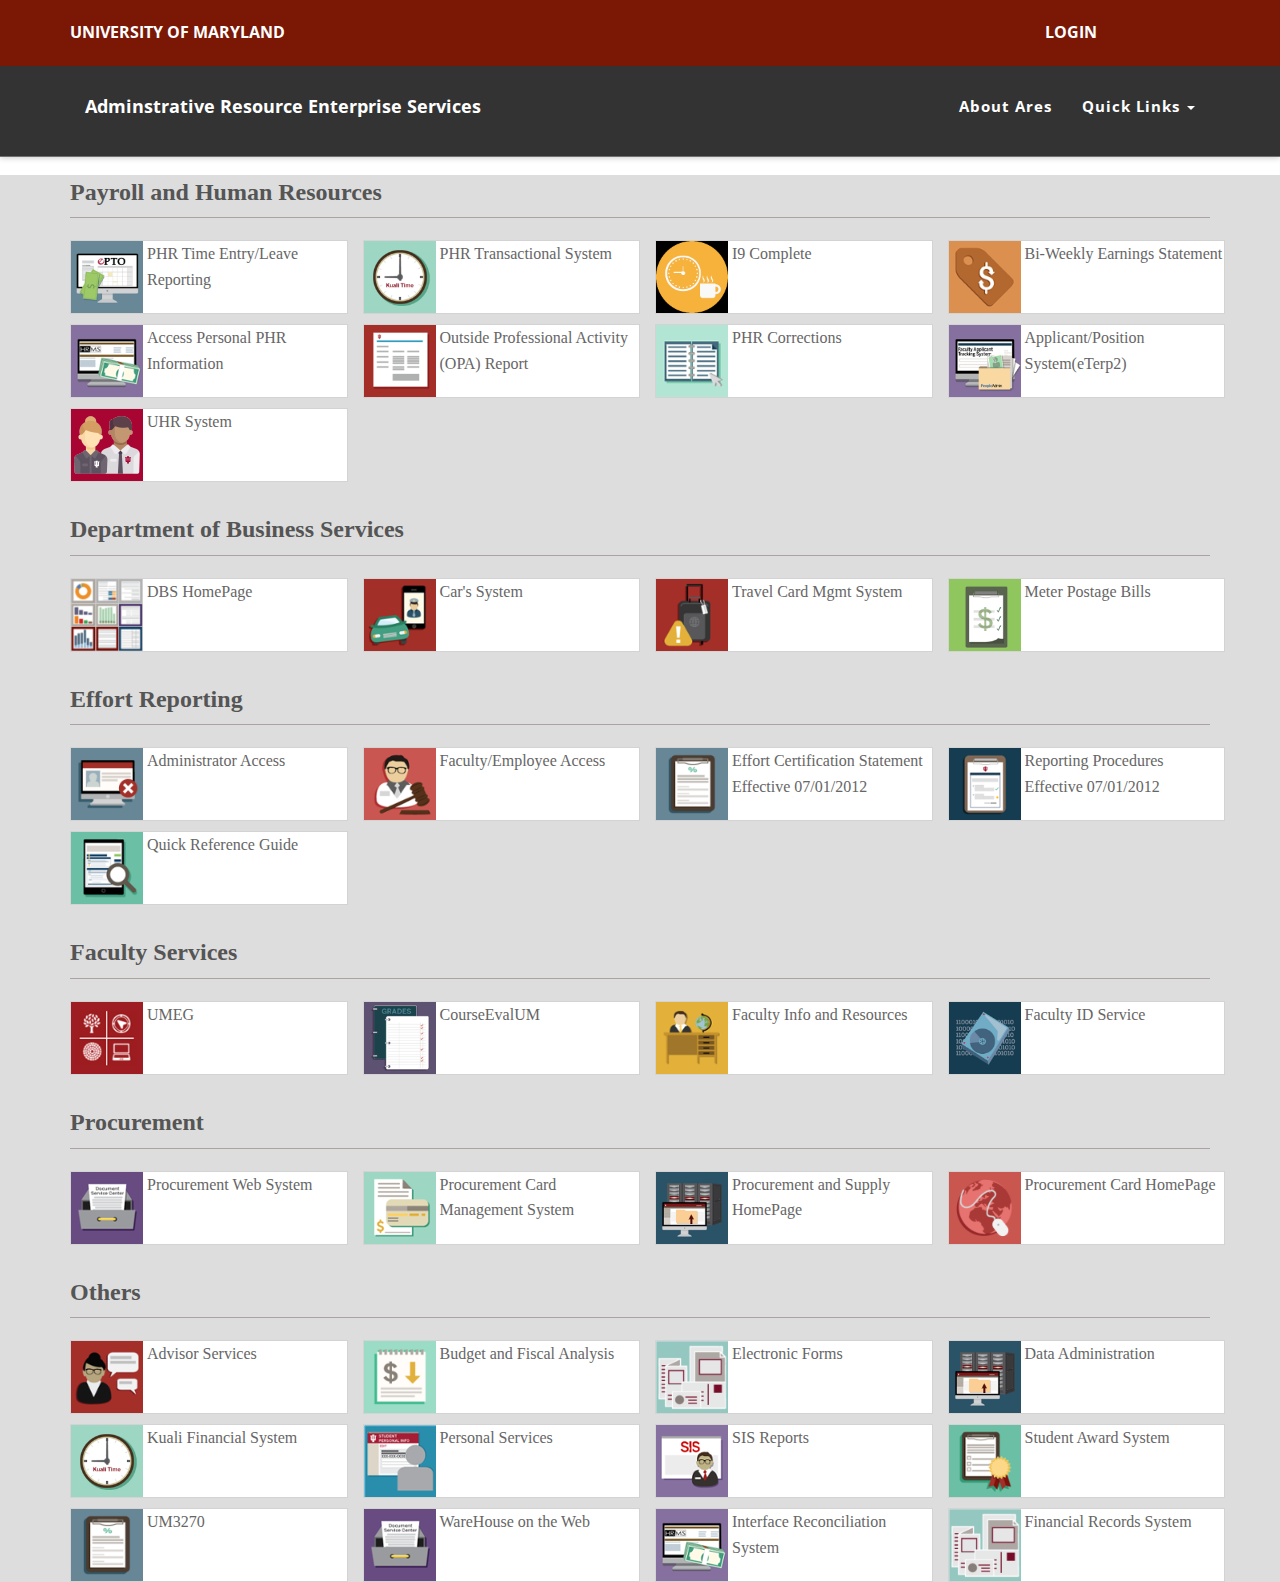
==== commit 765d7275: "1.Fixed css issues" ====
--- a/index.html
+++ b/index.html
@@ -97,7 +97,7 @@
 	  
 	  
 	  
-	   <div class="Evblock">
+	   <div>
 		 
    <div class="container">
 	   <div class="firstheading" style="border-bottom: solid;
@@ -157,9 +157,7 @@
 	  <div class="Phrblock">
 		 
    <div class="container">
-	   <div class="firstheading" style="border-bottom: solid;
-	border-bottom-width:thin;
-	border-bottom-color:#ada2a2;padding-bottom:12px;margin-bottom:12px;">
+	   <div class="firstheading">
 	   <b>Payroll and Human Resources</b>
 	   </div>	
     <div class="row">
--- a/css/style.css
+++ b/css/style.css
@@ -301,7 +301,7 @@
 
 .navbar-brand {
     font-weight: 700;
-	color:darkgray;
+	color:white;
 }
 
 .navbar-brand:focus {
@@ -337,7 +337,7 @@
 .navbar-custom ul.nav li a {
 	font-size: 15px;
 	letter-spacing: 1px;
-    color: darkgray;
+    color: white;
 	font-weight: 700;
 	background: transparent;
 }
@@ -355,13 +355,14 @@
 	-webkit-transition: all .2s ease-in-out;
     -moz-transition: all .2s ease-in-out;
     transition: all .2s ease-in-out;
-	color: #444;
+	color: white;
 }
 
 
 .navbar-custom ul.nav ul.dropdown-menu {
 	border-radius: 0;	
 	margin-top: 16px;
+	background-color:#333;
 }
 
 .navbar-custom ul.nav ul.dropdown-menu li {
@@ -384,7 +385,7 @@
 }
 
 .navbar-custom.top-nav-collapse ul.nav ul.dropdown-menu li a {
-	color: #666;
+	color: white;
 }
 
 .navbar-custom .nav li a:hover,.navbar-custom .nav li a:focus  {
@@ -406,7 +407,6 @@
 .navbar-custom.top-nav-collapse .nav li a:focus,
 .navbar-custom.top-nav-collapse .nav li.active {
     outline: 0;
-    background-color: rgba(255,255,255,.2);
 }
 
 .navbar-toggle {
--- a/color/default.css
+++ b/color/default.css
@@ -54,8 +54,12 @@
 	font-family:Bentonsanscondbold;
 	font-size:24px;
 	color:#555555;
-	border-bottom:thick;
-	border-bottom-color:blue;
+	border-bottom:solid;	
+	border-bottom-width:thin;
+	border-bottom-color:#ada2a2;
+	padding-bottom:12px;
+	margin-bottom:12px;
+	padding-top:5px;
 }
 .row{
 	padding-top:10px;
@@ -73,8 +77,7 @@
 }
 
 .Phrblock{
-	margin-top:30px;
-	margin-left:40px;
+	border-top:20px solid white;
 }
 
 .Effortblock{
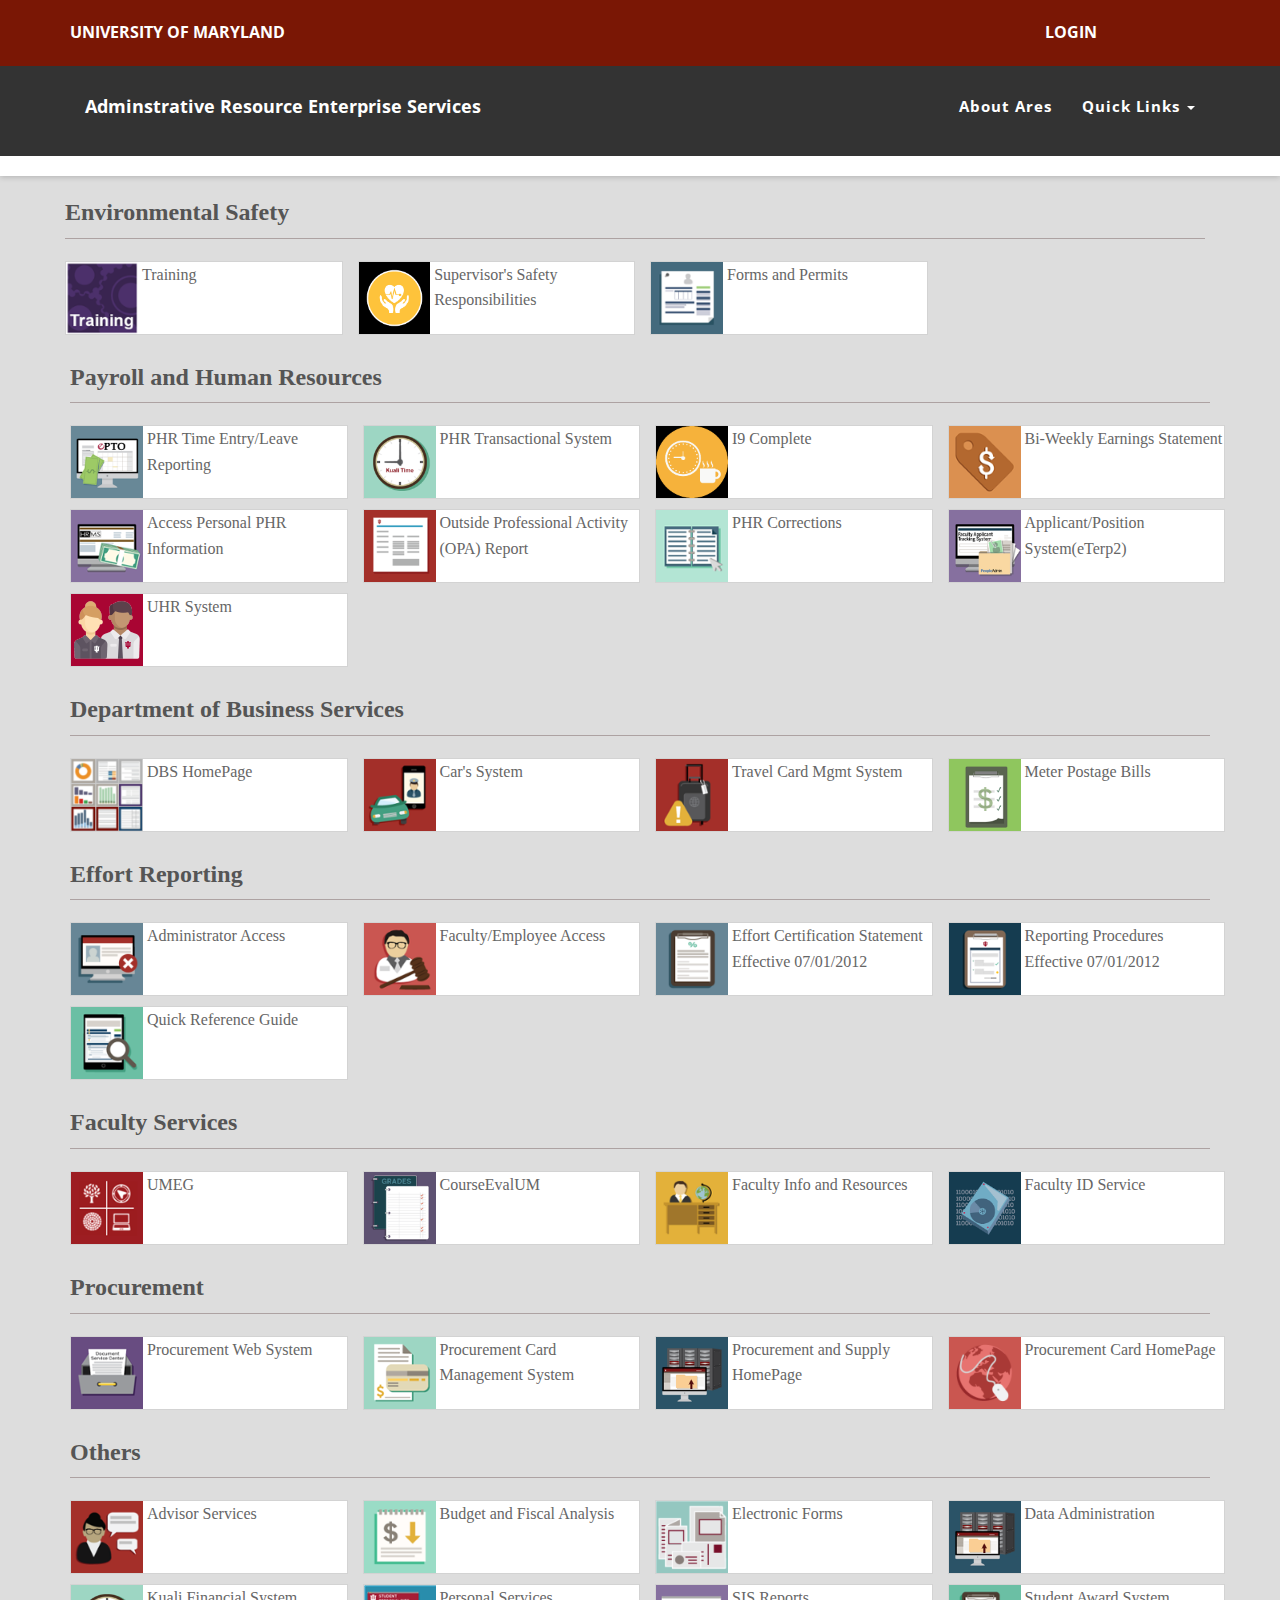
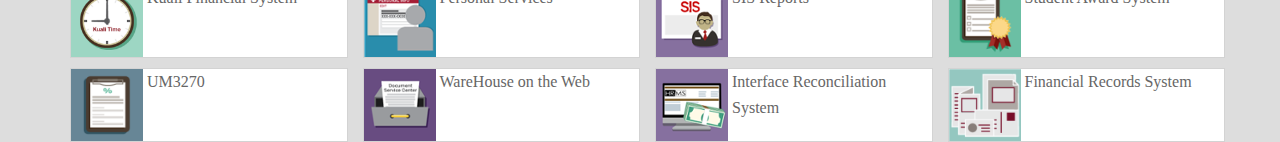
==== commit 57e96299: "1.Fixed css issues" ====
--- a/index.html
+++ b/index.html
@@ -40,7 +40,7 @@
 
   <div id="wrapper">
 
-    <nav class="navbar navbar-custom navbar-fixed-top" role="navigation" style="background-color:#333;">
+    <nav id="nav-block" class="navbar navbar-custom navbar-fixed-top" role="navigation">
       <div class="top-area">
         <div class="container">
           <div class="row">
@@ -92,17 +92,13 @@
       </div>
       <!-- /.container -->
     </nav>
-	 </div> 
 	  
 	  
 	  
-	  
-	   <div>
+	  <div class="Evblock">
 		 
    <div class="container">
-	   <div class="firstheading" style="border-bottom: solid;
-	border-bottom-width:thin;
-	border-bottom-color:#ada2a2; padding-bottom:12px;margin-bottom:12px;padding-top:20px">
+	   <div class="firstheading">
 	   <b>Environmental Safety</b>
 		   </div>
     <div class="row">
@@ -154,7 +150,8 @@
     </div>
 	  </div>
 
-	  <div class="Phrblock">
+
+	  <div class="Phrblock content-margin">
 		 
    <div class="container">
 	   <div class="firstheading">
@@ -300,9 +297,7 @@
 	   
  <div class="Dbsblock">	 
    <div class="container">
-	    <div class="firstheading" style="border-bottom: solid;
-	border-bottom-width:thin;
-	border-bottom-color:#ada2a2;padding-bottom:12px;margin-bottom:12px;">
+	    <div class="firstheading ">
 	   <b>Department of Business Services</b>
 	   </div>
     <div class="row">
--- a/css/style.css
+++ b/css/style.css
@@ -21,6 +21,10 @@
     line-height: 1.6em;
 }
 
+#nav-block{
+	background-color:#333;
+	border-bottom:20px solid white;
+}
 html {
     width: 100%;
     height: 100%;
@@ -245,9 +249,6 @@
 	-webkit-transition: all .4s ease-in-out;
     -moz-transition: all .4s ease-in-out;
     transition: all .4s ease-in-out;
-	padding-top: 6px;
-	padding-bottom: 0;
-	margin-bottom: 10px;
 }
 
 .top-area p {
@@ -361,8 +362,8 @@
 
 .navbar-custom ul.nav ul.dropdown-menu {
 	border-radius: 0;	
-	margin-top: 16px;
-	background-color:#333;
+	margin-top: -10px;
+	background-color:#636262f5;
 }
 
 .navbar-custom ul.nav ul.dropdown-menu li {
--- a/color/default.css
+++ b/color/default.css
@@ -44,7 +44,8 @@
 
 .Evblock{
 	margin-top:170px;
-	margin-left:30px;
+	margin-left:-10px;
+
 }
 .service-icon span {
 	color: #4ACCD1;
@@ -60,7 +61,9 @@
 	padding-bottom:12px;
 	margin-bottom:12px;
 	padding-top:5px;
+	margin-top:25px;
 }
+
 .row{
 	padding-top:10px;
 }
@@ -72,30 +75,20 @@
   border-color: #4ACCD1;
 }
 .Dbsblock{
-	margin-top:30px;
 	margin-left:-15px;
 }
-
-.Phrblock{
-	border-top:20px solid white;
-}
-
 .Effortblock{
-	margin-top:30px;
 	margin-left:-15px;
 }
 
 .Facultyblock{
-	margin-top:30px;
 	margin-left:0px;
 }
 .Procureblock{
-	margin-top:30px;
 	margin-left:0px;
 }
 
 .Otherblock{
-	margin-top:30px;
 	margin-left:0px;
 }
 
